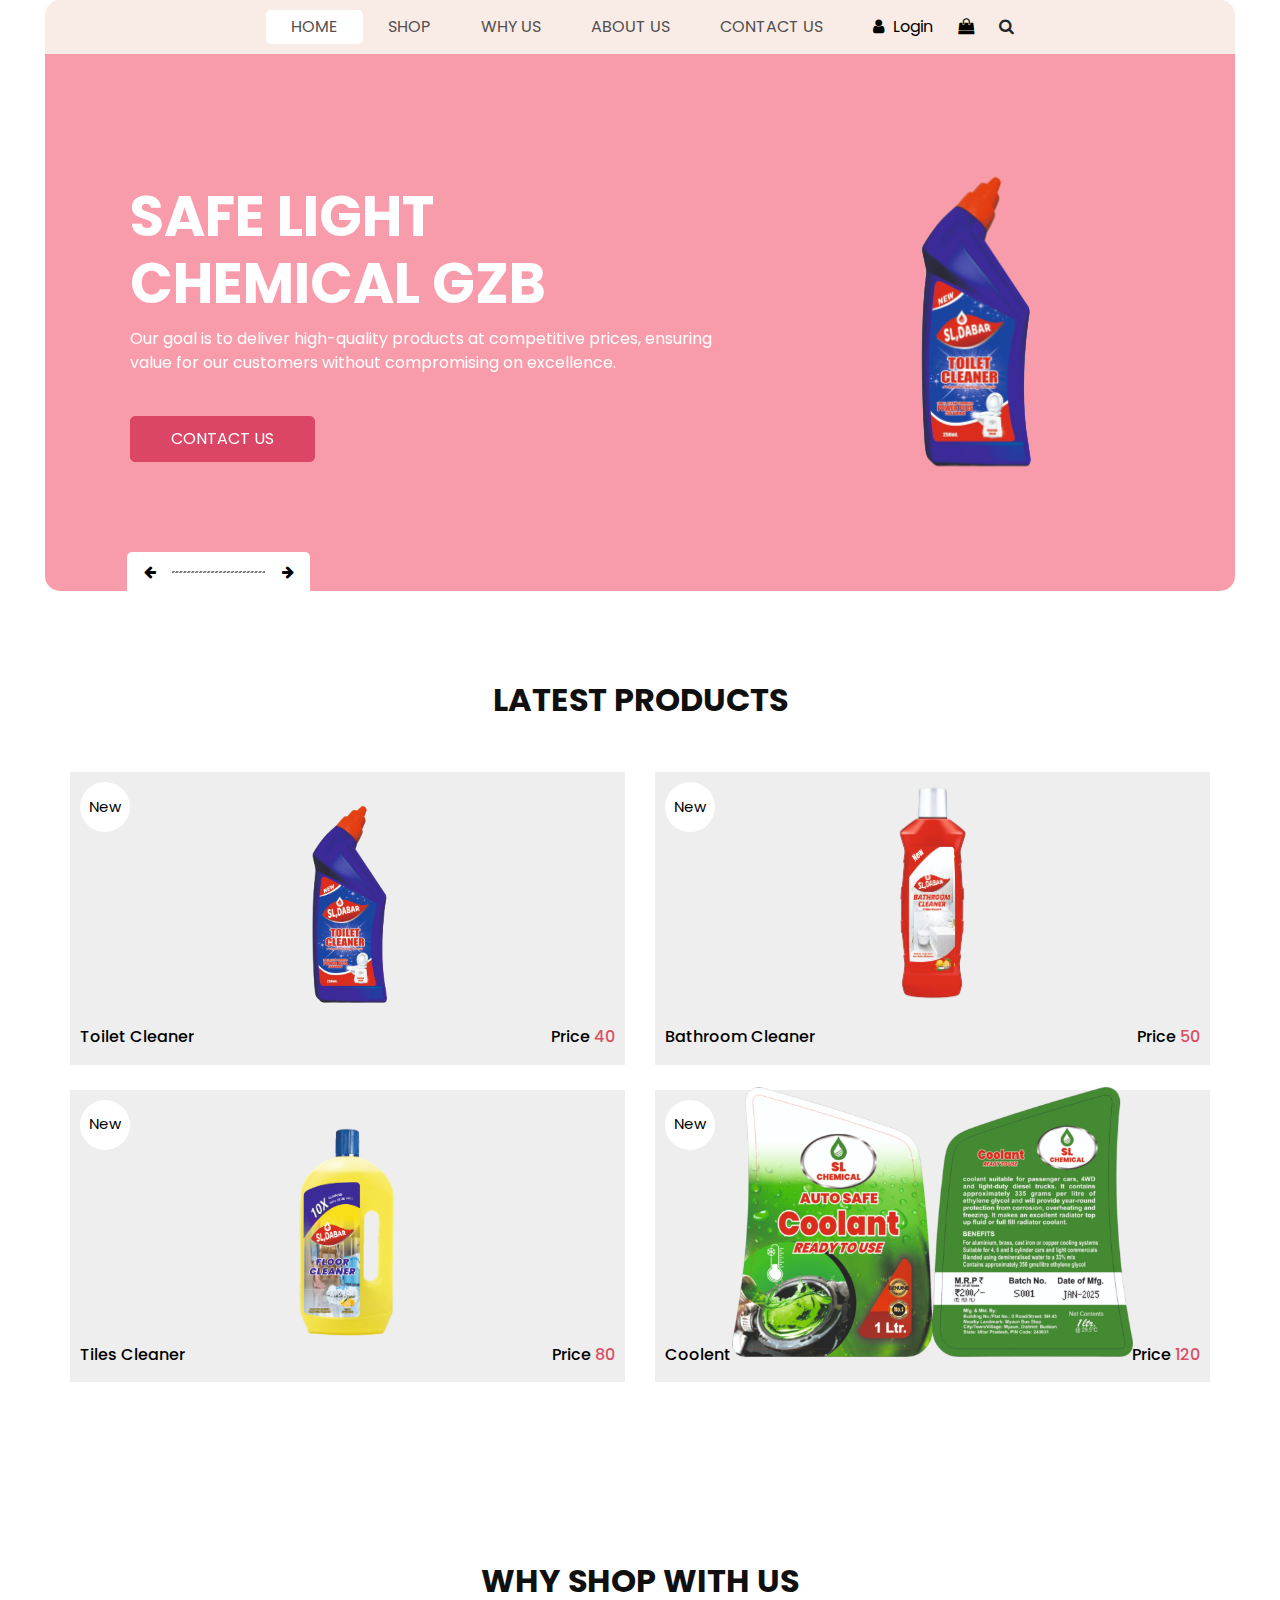
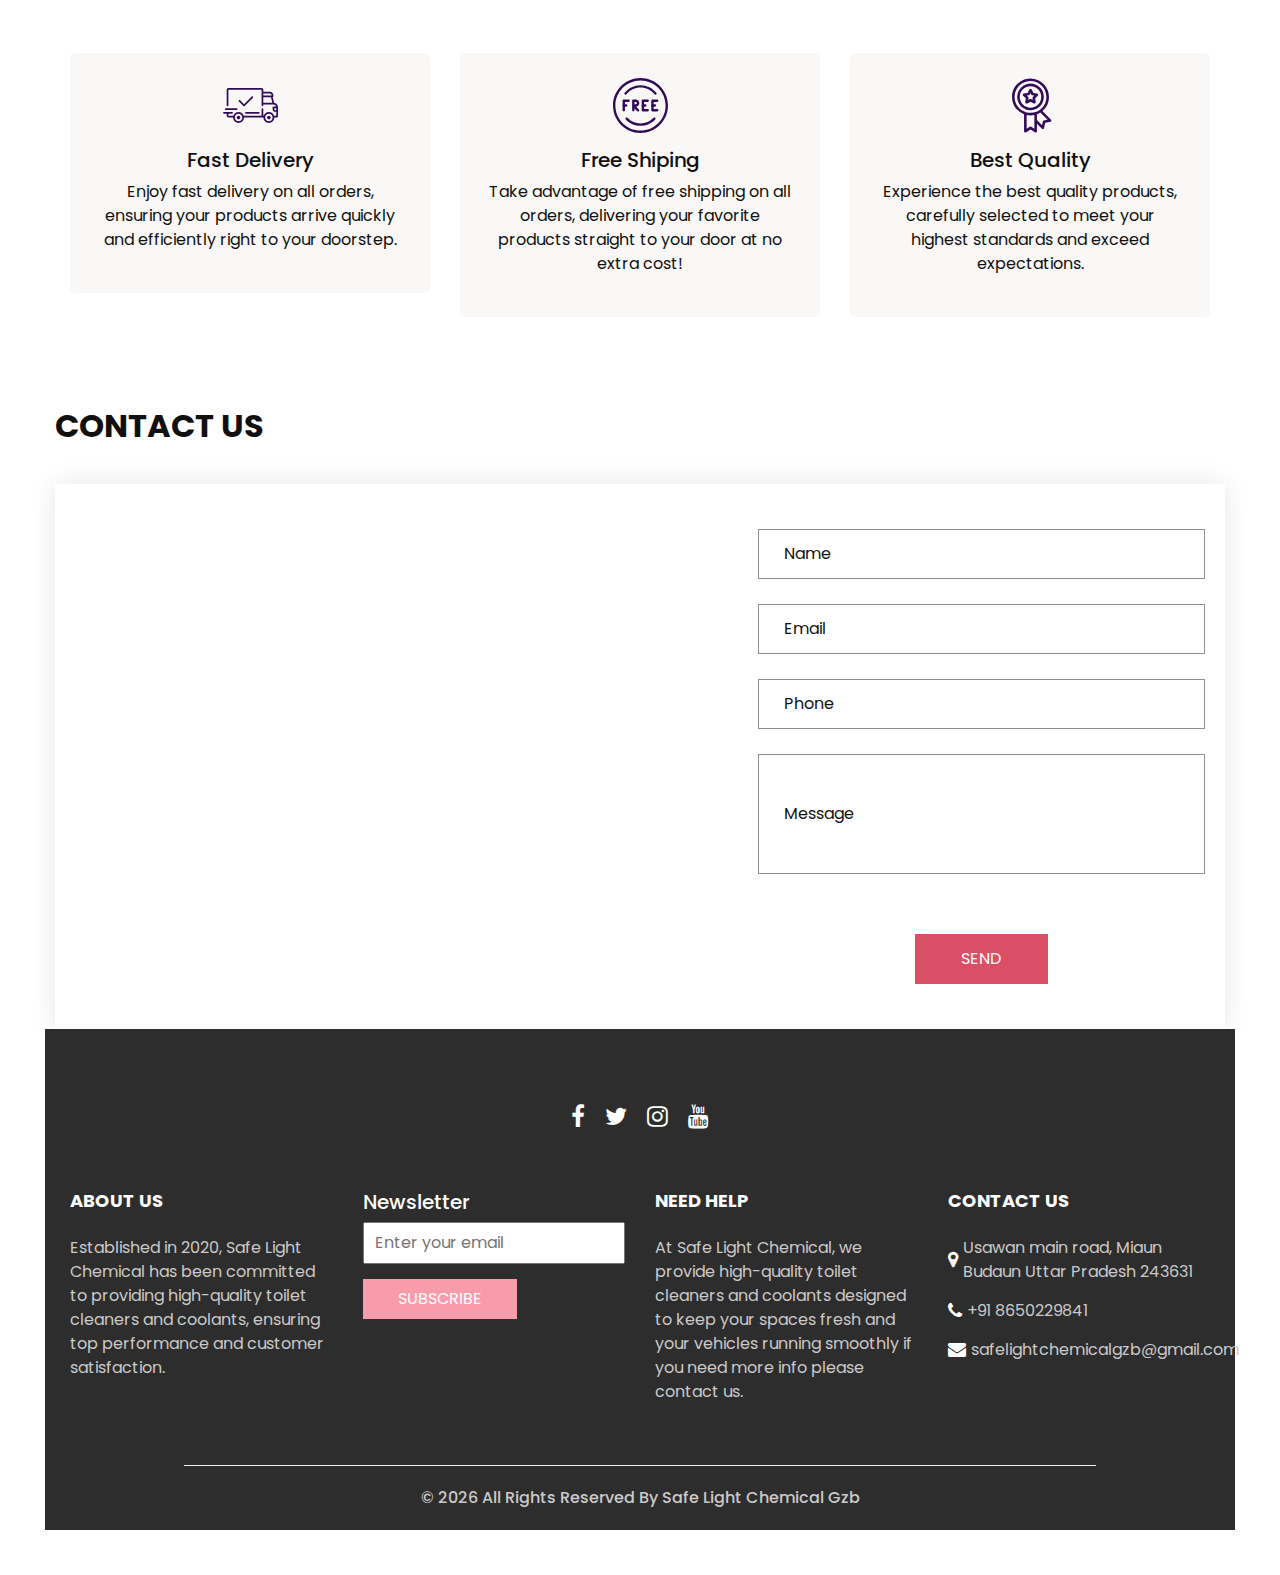
==== index.html @ 3b70f0a9 "Adding New Files" ====
<!DOCTYPE html>
<html>

<head>
  <!-- Basic -->
  <meta charset="utf-8" />
  <meta http-equiv="X-UA-Compatible" content="IE=edge" />
  <!-- Mobile Metas -->
  <meta name="viewport" content="width=device-width, initial-scale=1, shrink-to-fit=no" />
  <!-- Site Metas -->
  <meta name="keywords" content="" />
  <meta name="description" content="" />
  <meta name="author" content="" />
  <link rel="shortcut icon" href="images/favicon.png" type="image/x-icon">

  <title>
    SAFE LIGHT CHEMICAL GZB
  </title>

  <!-- slider stylesheet -->
  <link rel="stylesheet" type="text/css" href="https://cdnjs.cloudflare.com/ajax/libs/OwlCarousel2/2.3.4/assets/owl.carousel.min.css" />

  <!-- bootstrap core css -->
  <link rel="stylesheet" type="text/css" href="css/bootstrap.css" />

  <!-- Custom styles for this template -->
  <link href="css/style.css" rel="stylesheet" />
  <!-- responsive style -->
  <link href="css/responsive.css" rel="stylesheet" />
</head>

<body>
  <div class="hero_area">
    <!-- header section strats -->
    <header class="header_section">
      <nav class="navbar navbar-expand-lg custom_nav-container ">
        <button class="navbar-toggler" type="button" data-toggle="collapse" data-target="#navbarSupportedContent" aria-controls="navbarSupportedContent" aria-expanded="false" aria-label="Toggle navigation">
          <span class=""></span>
        </button>

        <div class="collapse navbar-collapse" id="navbarSupportedContent">
          <ul class="navbar-nav  ">
            <li class="nav-item active">
              <a class="nav-link" href="index.html">Home <span class="sr-only">(current)</span></a>
            </li>
            <li class="nav-item">
              <a class="nav-link" href="shop.html">
                Shop
              </a>
            </li>
            <li class="nav-item">
              <a class="nav-link" href="why.html">
                Why Us
              </a>
            </li>
			 <li class="nav-item">
              <a class="nav-link" href="testimonial.html">
                About Us
              </a>
            </li>
            <li class="nav-item">
              <a class="nav-link" href="contact.html">
			  Contact Us
			  </a>
            </li>
          </ul>
          <div class="user_option">
            <a href="">
              <i class="fa fa-user" aria-hidden="true"></i>
              <span>
                Login
              </span>
            </a>
            <a href="">
              <i class="fa fa-shopping-bag" aria-hidden="true"></i>
            </a>
            <form class="form-inline ">
              <button class="btn nav_search-btn" type="submit">
                <i class="fa fa-search" aria-hidden="true"></i>
              </button>
            </form>
          </div>
        </div>
      </nav>
    </header>
    <!-- end header section -->
    <!-- slider section -->

    <section class="slider_section">
      <div class="slider_container">
        <div id="carouselExampleIndicators" class="carousel slide" data-ride="carousel">
          <div class="carousel-inner">
            <div class="carousel-item active">
              <div class="container-fluid">
                <div class="row">
                  <div class="col-md-7">
                    <div class="detail-box">
                      <h1>
                       SAFE LIGHT CHEMICAL GZB
                      </h1>
                      <p>
                        Our goal is to deliver high-quality products at competitive prices, ensuring value for our customers without compromising on excellence.
                      </p>
                      <a href="">
                        Contact Us
                      </a>
                    </div>
                  </div>
                  <div class="col-md-5 ">
                    <div class="img-box">
                      <img src="images/p1.png" alt="" />
                    </div>
                  </div>
                </div>
              </div>
            </div>
            <div class="carousel-item ">
              <div class="container-fluid">
                <div class="row">
                  <div class="col-md-7">
                    <div class="detail-box">
                      <h1>
                       SAFE LIGHT CHEMICAL GZB
                      </h1>
                      <p>
                        Our goal is to deliver high-quality products at competitive prices, ensuring value for our customers without compromising on excellence.
                      </p>
                      <a href="">
                        Contact Us
                      </a>
                    </div>
                  </div>
                  <div class="col-md-5 ">
                    <div class="img-box">
                      <img src="images/p2.png" alt="" />
                    </div>
                  </div>
                </div>
              </div>
            </div>
            <div class="carousel-item ">
              <div class="container-fluid">
                <div class="row">
                  <div class="col-md-7">
                    <div class="detail-box">
                      <h1>
                        SAFE LIGHT CHEMICAL GZB
                      </h1>
                      <p>
                       Our goal is to deliver high-quality products at competitive prices, ensuring value for our customers without compromising on excellence.
                      </p>
                      <a href="">
                        Contact Us
                      </a>
                    </div>
                  </div>
                  <div class="col-md-5 ">
                    <div class="img-box">
                      <img src="images/p3.png" alt="" />
                    </div>
                  </div>
                </div>
              </div>
            </div>
          </div>
          <div class="carousel_btn-box">
            <a class="carousel-control-prev" href="#carouselExampleIndicators" role="button" data-slide="prev">
              <i class="fa fa-arrow-left" aria-hidden="true"></i>
              <span class="sr-only">Previous</span>
            </a>
            <img src="images/line.png" alt="" />
            <a class="carousel-control-next" href="#carouselExampleIndicators" role="button" data-slide="next">
              <i class="fa fa-arrow-right" aria-hidden="true"></i>
              <span class="sr-only">Next</span>
            </a>
          </div>
        </div>
      </div>
    </section>

    <!-- end slider section -->
  </div>
  <!-- end hero area -->

  <!-- shop section -->

  <section class="shop_section layout_padding">
    <div class="container">
      <div class="heading_container heading_center">
        <h2>
          Latest Products
        </h2>
      </div>
      <div class="row">
        <div class="col-sm-6 col-md-4 col-lg-6">
          <div class="box">
            <a href="">
              <div class="img-box">
                <img src="images/p1.png" alt="">
              </div>
              <div class="detail-box">
                <h6>
                  Toilet Cleaner
                </h6>
                <h6>
                  Price
                  <span>
                    40
                  </span>
                </h6>
              </div>
              <div class="new">
                <span>
                  New
                </span>
              </div>
            </a>
          </div>
        </div>
        <div class="col-sm-6 col-md-4 col-lg-6">
          <div class="box">
            <a href="">
              <div class="img-box">
                <img src="images/p2.png" alt="">
              </div>
              <div class="detail-box">
                <h6>
                  Bathroom Cleaner
                </h6>
                <h6>
                  Price
                  <span>
                    50
                  </span>
                </h6>
              </div>
              <div class="new">
                <span>
                  New
                </span>
              </div>
            </a>
          </div>
        </div>
        <div class="col-sm-6 col-md-4 col-lg-6">
          <div class="box">
            <a href="">
              <div class="img-box">
                <img src="images/p3.png" alt="">
              </div>
              <div class="detail-box">
                <h6>
                  Tiles Cleaner
                </h6>
                <h6>
                  Price
                  <span>
                    80
                  </span>
                </h6>
              </div>
              <div class="new">
                <span>
                  New
                </span>
              </div>
            </a>
          </div>
        </div>
        <div class="col-sm-6 col-md-4 col-lg-6">
          <div class="box">
            <a href="">
              <div class="img-box">
                <img src="images/p4.png" alt="">
              </div>
              <div class="detail-box">
                <h6>
                  Coolent
                </h6>
                <h6>
                  Price
                  <span>
                    120
                  </span>
                </h6>
              </div>
              <div class="new">
                <span>
                  New
                </span>
              </div>
            </a>
          </div>
        </div>
    </div>
  </section>

  <!-- end shop section -->

  <!-- why section -->

  <section class="why_section layout_padding">
    <div class="container">
      <div class="heading_container heading_center">
        <h2>
          Why Shop With Us
        </h2>
      </div>
      <div class="row">
        <div class="col-md-4">
          <div class="box ">
            <div class="img-box">
              <svg version="1.1" id="Layer_1" xmlns="http://www.w3.org/2000/svg" xmlns:xlink="http://www.w3.org/1999/xlink" x="0px" y="0px" viewBox="0 0 512 512" style="enable-background:new 0 0 512 512;" xml:space="preserve">
                <g>
                  <g>
                    <path d="M476.158,231.363l-13.259-53.035c3.625-0.77,6.345-3.986,6.345-7.839v-8.551c0-18.566-15.105-33.67-33.67-33.67h-60.392
                 V110.63c0-9.136-7.432-16.568-16.568-16.568H50.772c-9.136,0-16.568,7.432-16.568,16.568V256c0,4.427,3.589,8.017,8.017,8.017
                 c4.427,0,8.017-3.589,8.017-8.017V110.63c0-0.295,0.239-0.534,0.534-0.534h307.841c0.295,0,0.534,0.239,0.534,0.534v145.372
                 c0,4.427,3.589,8.017,8.017,8.017c4.427,0,8.017-3.589,8.017-8.017v-9.088h94.569c0.008,0,0.014,0.002,0.021,0.002
                 c0.008,0,0.015-0.001,0.022-0.001c11.637,0.008,21.518,7.646,24.912,18.171h-24.928c-4.427,0-8.017,3.589-8.017,8.017v17.102
                 c0,13.851,11.268,25.119,25.119,25.119h9.086v35.273h-20.962c-6.886-19.883-25.787-34.205-47.982-34.205
                 s-41.097,14.322-47.982,34.205h-3.86v-60.393c0-4.427-3.589-8.017-8.017-8.017c-4.427,0-8.017,3.589-8.017,8.017v60.391H192.817
                 c-6.886-19.883-25.787-34.205-47.982-34.205s-41.097,14.322-47.982,34.205H50.772c-0.295,0-0.534-0.239-0.534-0.534v-17.637
                 h34.739c4.427,0,8.017-3.589,8.017-8.017s-3.589-8.017-8.017-8.017H8.017c-4.427,0-8.017,3.589-8.017,8.017
                 s3.589,8.017,8.017,8.017h26.188v17.637c0,9.136,7.432,16.568,16.568,16.568h43.304c-0.002,0.178-0.014,0.355-0.014,0.534
                 c0,27.996,22.777,50.772,50.772,50.772s50.772-22.776,50.772-50.772c0-0.18-0.012-0.356-0.014-0.534h180.67
                 c-0.002,0.178-0.014,0.355-0.014,0.534c0,27.996,22.777,50.772,50.772,50.772c27.995,0,50.772-22.776,50.772-50.772
                 c0-0.18-0.012-0.356-0.014-0.534h26.203c4.427,0,8.017-3.589,8.017-8.017v-85.511C512,251.989,496.423,234.448,476.158,231.363z
                  M375.182,144.301h60.392c9.725,0,17.637,7.912,17.637,17.637v0.534h-78.029V144.301z M375.182,230.881v-52.376h71.235
                 l13.094,52.376H375.182z M144.835,401.904c-19.155,0-34.739-15.583-34.739-34.739s15.584-34.739,34.739-34.739
                 c19.155,0,34.739,15.583,34.739,34.739S163.99,401.904,144.835,401.904z M427.023,401.904c-19.155,0-34.739-15.583-34.739-34.739
                 s15.584-34.739,34.739-34.739c19.155,0,34.739,15.583,34.739,34.739S446.178,401.904,427.023,401.904z M495.967,299.29h-9.086
                 c-5.01,0-9.086-4.076-9.086-9.086v-9.086h18.171V299.29z" />
                  </g>
                </g>
                <g>
                  <g>
                    <path d="M144.835,350.597c-9.136,0-16.568,7.432-16.568,16.568c0,9.136,7.432,16.568,16.568,16.568
                 c9.136,0,16.568-7.432,16.568-16.568C161.403,358.029,153.971,350.597,144.835,350.597z" />
                  </g>
                </g>
                <g>
                  <g>
                    <path d="M427.023,350.597c-9.136,0-16.568,7.432-16.568,16.568c0,9.136,7.432,16.568,16.568,16.568
                 c9.136,0,16.568-7.432,16.568-16.568C443.591,358.029,436.159,350.597,427.023,350.597z" />
                  </g>
                </g>
                <g>
                  <g>
                    <path d="M332.96,316.393H213.244c-4.427,0-8.017,3.589-8.017,8.017s3.589,8.017,8.017,8.017H332.96
                 c4.427,0,8.017-3.589,8.017-8.017S337.388,316.393,332.96,316.393z" />
                  </g>
                </g>
                <g>
                  <g>
                    <path d="M127.733,282.188H25.119c-4.427,0-8.017,3.589-8.017,8.017s3.589,8.017,8.017,8.017h102.614
                 c4.427,0,8.017-3.589,8.017-8.017S132.16,282.188,127.733,282.188z" />
                  </g>
                </g>
                <g>
                  <g>
                    <path d="M278.771,173.37c-3.13-3.13-8.207-3.13-11.337,0.001l-71.292,71.291l-37.087-37.087c-3.131-3.131-8.207-3.131-11.337,0
                 c-3.131,3.131-3.131,8.206,0,11.337l42.756,42.756c1.565,1.566,3.617,2.348,5.668,2.348s4.104-0.782,5.668-2.348l76.96-76.96
                 C281.901,181.576,281.901,176.501,278.771,173.37z" />
                  </g>
                </g>
                <g>
                </g>
                <g>
                </g>
                <g>
                </g>
                <g>
                </g>
                <g>
                </g>
                <g>
                </g>
                <g>
                </g>
                <g>
                </g>
                <g>
                </g>
                <g>
                </g>
                <g>
                </g>
                <g>
                </g>
                <g>
                </g>
                <g>
                </g>
                <g>
                </g>
              </svg>
            </div>
            <div class="detail-box">
              <h5>
                Fast Delivery
              </h5>
              <p>
                Enjoy fast delivery on all orders, ensuring your products arrive quickly and efficiently right to your doorstep.
              </p>
            </div>
          </div>
        </div>
        <div class="col-md-4">
          <div class="box ">
            <div class="img-box">
              <svg version="1.1" id="Capa_1" xmlns="http://www.w3.org/2000/svg" xmlns:xlink="http://www.w3.org/1999/xlink" x="0px" y="0px" viewBox="0 0 490.667 490.667" style="enable-background:new 0 0 490.667 490.667;" xml:space="preserve">
                <g>
                  <g>
                    <path d="M138.667,192H96c-5.888,0-10.667,4.779-10.667,10.667V288c0,5.888,4.779,10.667,10.667,10.667s10.667-4.779,10.667-10.667
                 v-74.667h32c5.888,0,10.667-4.779,10.667-10.667S144.555,192,138.667,192z" />
                  </g>
                </g>
                <g>
                  <g>
                    <path d="M117.333,234.667H96c-5.888,0-10.667,4.779-10.667,10.667S90.112,256,96,256h21.333c5.888,0,10.667-4.779,10.667-10.667
                 S123.221,234.667,117.333,234.667z" />
                  </g>
                </g>
                <g>
                  <g>
                    <path d="M245.333,0C110.059,0,0,110.059,0,245.333s110.059,245.333,245.333,245.333s245.333-110.059,245.333-245.333
                 S380.608,0,245.333,0z M245.333,469.333c-123.52,0-224-100.48-224-224s100.48-224,224-224s224,100.48,224,224
                 S368.853,469.333,245.333,469.333z" />
                  </g>
                </g>
                <g>
                  <g>
                    <path d="M386.752,131.989C352.085,88.789,300.544,64,245.333,64s-106.752,24.789-141.419,67.989
                 c-3.691,4.587-2.965,11.307,1.643,14.997c4.587,3.691,11.307,2.965,14.976-1.643c30.613-38.144,76.096-60.011,124.8-60.011
                 s94.187,21.867,124.779,60.011c2.112,2.624,5.205,3.989,8.32,3.989c2.368,0,4.715-0.768,6.677-2.347
                 C389.717,143.296,390.443,136.576,386.752,131.989z" />
                  </g>
                </g>
                <g>
                  <g>
                    <path d="M376.405,354.923c-4.224-4.032-11.008-3.861-15.061,0.405c-30.613,32.235-71.808,50.005-116.011,50.005
                 s-85.397-17.771-115.989-50.005c-4.032-4.309-10.816-4.437-15.061-0.405c-4.309,4.053-4.459,10.816-0.405,15.083
                 c34.667,36.544,81.344,56.661,131.456,56.661s96.789-20.117,131.477-56.661C380.864,365.739,380.693,358.976,376.405,354.923z" />
                  </g>
                </g>
                <g>
                  <g>
                    <path d="M206.805,255.723c15.701-2.027,27.861-15.488,27.861-31.723c0-17.643-14.357-32-32-32h-21.333
                 c-5.888,0-10.667,4.779-10.667,10.667v42.581c0,0.043,0,0.107,0,0.149V288c0,5.888,4.779,10.667,10.667,10.667
                 S192,293.888,192,288v-16.917l24.448,24.469c2.091,2.069,4.821,3.115,7.552,3.115c2.731,0,5.461-1.045,7.531-3.136
                 c4.16-4.16,4.16-10.923,0-15.083L206.805,255.723z M192,234.667v-21.333h10.667c5.867,0,10.667,4.779,10.667,10.667
                 s-4.8,10.667-10.667,10.667H192z" />
                  </g>
                </g>
                <g>
                  <g>
                    <path d="M309.333,277.333h-32v-64h32c5.888,0,10.667-4.779,10.667-10.667S315.221,192,309.333,192h-42.667
                 c-5.888,0-10.667,4.779-10.667,10.667V288c0,5.888,4.779,10.667,10.667,10.667h42.667c5.888,0,10.667-4.779,10.667-10.667
                 S315.221,277.333,309.333,277.333z" />
                  </g>
                </g>
                <g>
                  <g>
                    <path d="M288,234.667h-21.333c-5.888,0-10.667,4.779-10.667,10.667S260.779,256,266.667,256H288
                 c5.888,0,10.667-4.779,10.667-10.667S293.888,234.667,288,234.667z" />
                  </g>
                </g>
                <g>
                  <g>
                    <path d="M394.667,277.333h-32v-64h32c5.888,0,10.667-4.779,10.667-10.667S400.555,192,394.667,192H352
                 c-5.888,0-10.667,4.779-10.667,10.667V288c0,5.888,4.779,10.667,10.667,10.667h42.667c5.888,0,10.667-4.779,10.667-10.667
                 S400.555,277.333,394.667,277.333z" />
                  </g>
                </g>
                <g>
                  <g>
                    <path d="M373.333,234.667H352c-5.888,0-10.667,4.779-10.667,10.667S346.112,256,352,256h21.333
                 c5.888,0,10.667-4.779,10.667-10.667S379.221,234.667,373.333,234.667z" />
                  </g>
                </g>
                <g>
                </g>
                <g>
                </g>
                <g>
                </g>
                <g>
                </g>
                <g>
                </g>
                <g>
                </g>
                <g>
                </g>
                <g>
                </g>
                <g>
                </g>
                <g>
                </g>
                <g>
                </g>
                <g>
                </g>
                <g>
                </g>
                <g>
                </g>
                <g>
                </g>
              </svg>
            </div>
            <div class="detail-box">
              <h5>
                Free Shiping
              </h5>
              <p>
                Take advantage of free shipping on all orders, delivering your favorite products straight to your door at no extra cost!
              </p>
            </div>
          </div>
        </div>
        <div class="col-md-4">
          <div class="box ">
            <div class="img-box">
              <svg id="_30_Premium" height="512" viewBox="0 0 512 512" width="512" xmlns="http://www.w3.org/2000/svg" data-name="30_Premium">
                <g id="filled">
                  <path d="m252.92 300h3.08a124.245 124.245 0 1 0 -4.49-.09c.075.009.15.023.226.03.394.039.789.06 1.184.06zm-96.92-124a100 100 0 1 1 100 100 100.113 100.113 0 0 1 -100-100z" />
                  <path d="m447.445 387.635-80.4-80.4a171.682 171.682 0 0 0 60.955-131.235c0-94.841-77.159-172-172-172s-172 77.159-172 172c0 73.747 46.657 136.794 112 161.2v158.8c-.3 9.289 11.094 15.384 18.656 9.984l41.344-27.562 41.344 27.562c7.574 5.4 18.949-.7 18.656-9.984v-70.109l46.6 46.594c6.395 6.789 18.712 3.025 20.253-6.132l9.74-48.724 48.725-9.742c9.163-1.531 12.904-13.893 6.127-20.252zm-339.445-211.635c0-81.607 66.393-148 148-148s148 66.393 148 148-66.393 148-148 148-148-66.393-148-148zm154.656 278.016a12 12 0 0 0 -13.312 0l-29.344 19.562v-129.378a172.338 172.338 0 0 0 72 0v129.38zm117.381-58.353a12 12 0 0 0 -9.415 9.415l-6.913 34.58-47.709-47.709v-54.749a171.469 171.469 0 0 0 31.467-15.6l67.151 67.152z" />
                  <path d="m287.62 236.985c8.349 4.694 19.251-3.212 17.367-12.618l-5.841-35.145 25.384-25c7.049-6.5 2.89-19.3-6.634-20.415l-35.23-5.306-15.933-31.867c-4.009-8.713-17.457-8.711-21.466 0l-15.933 31.866-35.23 5.306c-9.526 1.119-13.681 13.911-6.634 20.415l25.384 25-5.841 35.145c-1.879 9.406 9 17.31 17.367 12.618l31.62-16.414zm-53-32.359 2.928-17.615a12 12 0 0 0 -3.417-10.516l-12.721-12.531 17.658-2.66a12 12 0 0 0 8.947-6.5l7.985-15.971 7.985 15.972a12 12 0 0 0 8.947 6.5l17.658 2.66-12.723 12.535a12 12 0 0 0 -3.417 10.516l2.928 17.615-15.849-8.231a12 12 0 0 0 -11.058 0z" />
                </g>
              </svg>
            </div>
            <div class="detail-box">
              <h5>
                Best Quality
              </h5>
              <p>
                Experience the best quality products, carefully selected to meet your highest standards and exceed expectations.
              </p>
            </div>
          </div>
        </div>
      </div>
    </div>
  </section>

  <!-- end why section -->

  <!-- contact section -->

  <section class="contact_section ">
    <div class="container px-0">
      <div class="heading_container ">
        <h2 class="">
          Contact Us
        </h2>
      </div>
    </div>
    <div class="container container-bg">
      <div class="row">
        <div class="col-lg-7 col-md-6 px-0">
          <div class="map_container">
            <div class="map-responsive">
              <iframe src="https://www.google.com/maps/embed?pb=!1m18!1m12!1m3!1d3526.6370993141018!2d79.28060747547364!3d27.882416076082666!2m3!1f0!2f0!3f0!3m2!1i1024!2i768!4f13.1!3m3!1m2!1s0x39755d002f288a87%3A0xac859005f3852095!2sSafe%20light%20chemical%20GZB!5e0!3m2!1sen!2sin!4v1737987076404!5m2!1sen!2sin" width="600" height="450" style="border:0;" allowfullscreen="" loading="lazy" referrerpolicy="no-referrer-when-downgrade"></iframe>
            </div>
          </div>
        </div>
        <div class="col-md-6 col-lg-5 px-0">
          <form action="#">
            <div>
              <input type="text" placeholder="Name" />
            </div>
            <div>
              <input type="email" placeholder="Email" />
            </div>
            <div>
              <input type="text" placeholder="Phone" />
            </div>
            <div>
              <input type="text" class="message-box" placeholder="Message" />
            </div>
            <div class="d-flex ">
              <button>
                SEND
              </button>
            </div>
          </form>
        </div>
      </div>
    </div>
  </section>

  <!-- end contact section -->

  <!-- info section -->

  <section class="info_section  layout_padding2-top">
    <div class="social_container">
      <div class="social_box">
        <a href="">
          <i class="fa fa-facebook" aria-hidden="true"></i>
        </a>
        <a href="">
          <i class="fa fa-twitter" aria-hidden="true"></i>
        </a>
        <a href="">
          <i class="fa fa-instagram" aria-hidden="true"></i>
        </a>
        <a href="">
          <i class="fa fa-youtube" aria-hidden="true"></i>
        </a>
      </div>
    </div>
    <div class="info_container ">
      <div class="container">
        <div class="row">
          <div class="col-md-6 col-lg-3">
            <h6>
              ABOUT US
            </h6>
            <p>
            Established in 2020, Safe Light Chemical has been committed to providing high-quality toilet cleaners and coolants, ensuring top performance and customer satisfaction.
            </p>
          </div>
          <div class="col-md-6 col-lg-3">
            <div class="info_form ">
              <h5>
                Newsletter
              </h5>
              <form action="#">
                <input type="email" placeholder="Enter your email">
                <button>
                  Subscribe
                </button>
              </form>
            </div>
          </div>
          <div class="col-md-6 col-lg-3">
            <h6>
              NEED HELP
            </h6>
            <p>
              At Safe Light Chemical, we provide high-quality toilet cleaners and coolants designed to keep your spaces fresh and your vehicles running smoothly if you need more info please contact us.
            </p>
          </div>
          <div class="col-md-6 col-lg-3">
            <h6>
              CONTACT US
            </h6>
            <div class="info_link-box">
              <a href="">
                <i class="fa fa-map-marker" aria-hidden="true"></i>
                <span> Usawan main road, Miaun Budaun Uttar Pradesh 243631  </span>
              </a>
              <a href="">
                <i class="fa fa-phone" aria-hidden="true"></i>
                <span>+91 8650229841</span>
              </a>
              <a href="">
                <i class="fa fa-envelope" aria-hidden="true"></i>
                <span> safelightchemicalgzb@gmail.com</span>
              </a>
            </div>
          </div>
        </div>
      </div>
    </div>
    <!-- footer section -->
    <footer class=" footer_section">
      <div class="container">
        <p>
          &copy; <span id="displayYear"></span> All Rights Reserved By
          <a href="">Safe Light Chemical Gzb</a>
        </p>
      </div>
    </footer>
    <!-- footer section -->

  </section>

  <!-- end info section -->


  <script src="js/jquery-3.4.1.min.js"></script>
  <script src="js/bootstrap.js"></script>
  <script src="https://cdnjs.cloudflare.com/ajax/libs/OwlCarousel2/2.3.4/owl.carousel.min.js">
  </script>
  <script src="js/custom.js"></script>

</body>

</html>
---- css/style.css ----
@import url("https://fonts.googleapis.com/css2?family=Poppins:wght@300;400;500;600;700&display=swap");
@import url("font-awesome.min.css");
body {
  font-family: "poppins", sans-serif;
  color: #101010;
  background-color: #ffffff;
}

.layout_padding {
  padding-top: 90px;
  padding-bottom: 90px;
}

.layout_padding2 {
  padding-top: 45px;
  padding-bottom: 45px;
}

.layout_padding2-top {
  padding-top: 45px;
}

.layout_padding2-bottom {
  padding-bottom: 45px;
}

.layout_padding-top {
  padding-top: 90px;
}

.layout_padding-bottom {
  padding-bottom: 90px;
}

.heading_container {
  display: -webkit-box;
  display: -ms-flexbox;
  display: flex;
  -webkit-box-orient: vertical;
  -webkit-box-direction: normal;
      -ms-flex-direction: column;
          flex-direction: column;
}

.heading_container h2 {
  text-transform: uppercase;
  font-weight: bold;
}

.heading_container h2 span {
  color: #f89cab;
}

.heading_container.heading_center {
  -webkit-box-align: center;
      -ms-flex-align: center;
          align-items: center;
  text-align: center;
}

/*header section*/
.hero_area {
  padding: 0 45px;
}

.hero_area.sub_pages {
  height: auto;
}

#navbarSupportedContent {
  width: 100%;
  background-color: #f9ece6;
  -webkit-box-pack: center;
      -ms-flex-pack: center;
          justify-content: center;
  padding: 10px 0;
  border-radius: 15px 15px 0 0;
}

#navbarSupportedContent.innerpage_navbar {
  background-color: white;
  border-radius: 10px;
  -webkit-box-shadow: 0 0 3px 0 rgba(0, 0, 0, 0.25);
          box-shadow: 0 0 3px 0 rgba(0, 0, 0, 0.25);
}

#navbarSupportedContent.innerpage_navbar .nav-item.active .nav-link {
  background-color: #f4f5f6;
}

#navbarSupportedContent .navbar-nav .nav-link {
  padding: 5px 25px;
  color: #514f4f;
  text-align: center;
  text-transform: uppercase;
  border-radius: 5px;
}

#navbarSupportedContent .nav-item.active .nav-link {
  background-color: #ffffff;
}

a,
a:hover,
a:focus {
  text-decoration: none;
}

a:hover,
a:focus {
  color: initial;
}

.btn,
.btn:focus {
  outline: none !important;
  -webkit-box-shadow: none;
          box-shadow: none;
}

.navbar-brand {
  margin: 15px 0;
  padding: 0;
}

.navbar-brand span {
  font-size: 28px;
  font-weight: bold;
  color: #000000;
  text-transform: uppercase;
  margin: 0;
  padding: 0;
}

.custom_nav-container .nav_search-btn {
  padding: 0;
  border: none;
}

.custom_nav-container {
  z-index: 99999;
  padding: 0;
  -webkit-box-orient: vertical;
  -webkit-box-direction: normal;
      -ms-flex-direction: column;
          flex-direction: column;
  -webkit-box-align: center;
      -ms-flex-align: center;
          align-items: center;
}

.custom_nav-container .navbar-toggler {
  outline: none;
}

.custom_nav-container .navbar-toggler {
  outline: none;
}

.custom_nav-container .navbar-toggler {
  padding: 0;
  width: 37px;
  height: 42px;
  -webkit-transition: all .3s;
  transition: all .3s;
}

.custom_nav-container .navbar-toggler span {
  display: block;
  width: 35px;
  height: 4px;
  background-color: #000000;
  margin: 7px 0;
  -webkit-transition: all 0.3s;
  transition: all 0.3s;
  position: relative;
  border-radius: 5px;
  -webkit-transition: all .3s;
  transition: all .3s;
}

.custom_nav-container .navbar-toggler span::before, .custom_nav-container .navbar-toggler span::after {
  content: "";
  position: absolute;
  left: 0;
  height: 100%;
  width: 100%;
  background-color: #000000;
  top: -10px;
  border-radius: 5px;
  -webkit-transition: all .3s;
  transition: all .3s;
}

.custom_nav-container .navbar-toggler span::after {
  top: 10px;
}

.custom_nav-container .navbar-toggler[aria-expanded="true"] {
  -webkit-transform: rotate(360deg);
          transform: rotate(360deg);
}

.custom_nav-container .navbar-toggler[aria-expanded="true"] span {
  -webkit-transform: rotate(45deg);
          transform: rotate(45deg);
}

.custom_nav-container .navbar-toggler[aria-expanded="true"] span::before, .custom_nav-container .navbar-toggler[aria-expanded="true"] span::after {
  -webkit-transform: rotate(90deg);
          transform: rotate(90deg);
  top: 0;
}

.user_option {
  display: -webkit-box;
  display: -ms-flexbox;
  display: flex;
  -webkit-box-align: center;
      -ms-flex-align: center;
          align-items: center;
  margin-left: 25px;
}

.user_option a {
  margin-right: 25px;
  color: #000000;
}

.user_option a span {
  margin-left: 5px;
}

/*end header section*/
.slider_section .slider_container {
  color: #fefefe;
  background-color: #000000;
  background-color: #f89cab;
  padding: 25px;
  border-radius: 0 0 15px 15px;
}

.slider_section .row {
  -webkit-box-align: center;
      -ms-flex-align: center;
          align-items: center;
}

.slider_section .img-box {
  display: -webkit-box;
  display: -ms-flexbox;
  display: flex;
  -webkit-box-pack: center;
      -ms-flex-pack: center;
          justify-content: center;
  padding: 45px;
}

.slider_section .img-box img {
  width: 300px;
}

.slider_section .detail-box {
  padding-left: 45px;
  margin: 45px 0;
}

.slider_section .detail-box h1 {
  font-weight: bold;
  font-size: 3.5rem;
  margin-bottom: 10px;
}

.slider_section .detail-box a {
  display: inline-block;
  padding: 10px 40px;
  background-color: #db4566;
  color: #ffffff;
  border: 1px solid #db4566;
  border-radius: 5px;
  -webkit-transition: all .3s;
  transition: all .3s;
  margin-top: 25px;
  text-transform: uppercase;
}

.slider_section .detail-box a:hover {
  background-color: transparent;
  color: #db4566;
}

.slider_section .carousel_btn-box {
  display: -webkit-box;
  display: -ms-flexbox;
  display: flex;
  background-color: #ffffff;
  -webkit-box-align: center;
      -ms-flex-align: center;
          align-items: center;
  position: absolute;
  bottom: -25px;
  left: 5%;
  padding: 7px 10px;
  border-radius: 5px 5px 0 0;
}

.slider_section .carousel_btn-box img {
  margin: 0 10px;
}

.slider_section .carousel_btn-box .carousel-control-prev,
.slider_section .carousel_btn-box .carousel-control-next {
  position: unset;
  height: 25px;
  width: 25px;
  background-repeat: no-repeat;
  opacity: 1;
  background-position: center;
  color: #000000;
  font-size: 14px;
}

.shop_section .heading_container {
  margin-bottom: 20px;
}

.shop_section .box {
  background-color: #eeeeee;
  position: relative;
  padding: 10px;
  margin-top: 25px;
}

.shop_section .box a {
  color: #000000;
}

.shop_section .box .img-box {
  display: -webkit-box;
  display: -ms-flexbox;
  display: flex;
  -webkit-box-pack: center;
      -ms-flex-pack: center;
          justify-content: center;
  -webkit-box-align: center;
      -ms-flex-align: center;
          align-items: center;
  padding: 15px 30px;
  height: 245px;
}

.shop_section .box .img-box img {
  max-width: 100%;
  max-height: 270px;
}

.shop_section .box .detail-box {
  display: -webkit-box;
  display: -ms-flexbox;
  display: flex;
  -webkit-box-pack: justify;
      -ms-flex-pack: justify;
          justify-content: space-between;
}

.shop_section .box .detail-box h6 span {
  color: #db4f66;
}

.shop_section .box .new {
  width: 50px;
  height: 50px;
  position: absolute;
  top: 10px;
  left: 10px;
  background-color: #ffffff;
  display: -webkit-box;
  display: -ms-flexbox;
  display: flex;
  -webkit-box-pack: center;
      -ms-flex-pack: center;
          justify-content: center;
  -webkit-box-align: center;
      -ms-flex-align: center;
          align-items: center;
  border-radius: 100%;
  font-size: 15px;
}

.shop_section .btn-box {
  display: -webkit-box;
  display: -ms-flexbox;
  display: flex;
  -webkit-box-pack: center;
      -ms-flex-pack: center;
          justify-content: center;
  margin-top: 45px;
}

.shop_section .btn-box a {
  display: inline-block;
  padding: 10px 40px;
  background-color: #f16179;
  color: #ffffff;
  border: 1px solid #f16179;
  border-radius: 5px;
  -webkit-transition: all .3s;
  transition: all .3s;
}

.shop_section .btn-box a:hover {
  background-color: transparent;
  color: #f16179;
}

.saving_section {
  padding-left: 45px;
  padding-right: 45px;
}

.saving_section .box {
  padding-top: 45px;
  background-color: #7fd7eb;
  color: #ffffff;
  border-radius: 15px;
}

.saving_section .row {
  -webkit-box-align: center;
      -ms-flex-align: center;
          align-items: center;
}

.saving_section .img-box {
  padding: 15px 0 0 25px;
}

.saving_section .img-box img {
  width: 100%;
}

.saving_section .detail-box {
  padding: 0 25px;
}

.saving_section .detail-box p {
  margin-top: 5px;
}

.saving_section .detail-box .btn-box {
  display: -webkit-box;
  display: -ms-flexbox;
  display: flex;
  -ms-flex-wrap: wrap;
      flex-wrap: wrap;
  margin: 35px -5px 0;
}

.saving_section .detail-box .btn-box a {
  width: 165px;
  text-align: center;
  margin: 5px;
}

.saving_section .detail-box .btn-box .btn1 {
  display: inline-block;
  padding: 10px 0;
  background-color: #109dbd;
  color: #ffffff;
  border: 1px solid #109dbd;
  border-radius: 0;
  -webkit-transition: all .3s;
  transition: all .3s;
}

.saving_section .detail-box .btn-box .btn1:hover {
  background-color: transparent;
  color: #109dbd;
}

.saving_section .detail-box .btn-box .btn2 {
  display: inline-block;
  padding: 10px 0;
  background-color: #ffffff;
  color: #000000;
  border: 1px solid #ffffff;
  border-radius: 0;
  -webkit-transition: all .3s;
  transition: all .3s;
}

.saving_section .detail-box .btn-box .btn2:hover {
  background-color: transparent;
  color: #ffffff;
}

.why_section .box {
  text-align: center;
  margin-top: 45px;
  background-color: #f9f8f7;
  padding: 25px;
  border-radius: 5px;
}

.why_section .box .img-box {
  margin-bottom: 15px;
}

.why_section .box .img-box svg {
  width: 55px;
  height: auto;
  fill: #320b57;
}

.gift_section {
  padding-left: 45px;
  padding-right: 45px;
}

.gift_section .box {
  background-color: #6929a5;
  border-radius: 15px;
  color: #ffffff;
}

.gift_section .row {
  -webkit-box-align: center;
      -ms-flex-align: center;
          align-items: center;
}

.gift_section .img-box {
  padding: 60px 0 60px 25px;
}

.gift_section .img-box img {
  width: 100%;
}

.gift_section .detail-box {
  padding: 0 25px;
}

.gift_section .detail-box p {
  margin-top: 5px;
}

.gift_section .detail-box .btn-box {
  display: -webkit-box;
  display: -ms-flexbox;
  display: flex;
  -ms-flex-wrap: wrap;
      flex-wrap: wrap;
  margin: 35px -5px 0;
}

.gift_section .detail-box .btn-box a {
  width: 165px;
  text-align: center;
  margin: 5px;
}

.gift_section .detail-box .btn-box .btn1 {
  display: inline-block;
  padding: 10px 0;
  background-color: #ffffff;
  color: #000000;
  border: 1px solid #ffffff;
  border-radius: 0;
  -webkit-transition: all .3s;
  transition: all .3s;
}

.gift_section .detail-box .btn-box .btn1:hover {
  background-color: transparent;
  color: #ffffff;
}

.gift_section .detail-box .btn-box .btn2 {
  display: inline-block;
  padding: 10px 0;
  background-color: #9242dd;
  color: #ffffff;
  border: 1px solid #9242dd;
  border-radius: 0;
  -webkit-transition: all .3s;
  transition: all .3s;
}

.gift_section .detail-box .btn-box .btn2:hover {
  background-color: transparent;
  color: #9242dd;
}

.contact_section {
  position: relative;
}

.contact_section .container-bg {
  -webkit-box-shadow: 0 0 25px 0 rgba(0, 0, 0, 0.1);
          box-shadow: 0 0 25px 0 rgba(0, 0, 0, 0.1);
}

.contact_section .heading_container {
  margin-bottom: 30px;
}

.contact_section .row {
  -webkit-box-align: stretch;
      -ms-flex-align: stretch;
          align-items: stretch;
}

.contact_section form {
  padding-right: 35px;
  padding: 45px 20px;
}

.contact_section input {
  width: 100%;
  border: 1px solid #919191;
  height: 50px;
  margin-bottom: 25px;
  padding-left: 25px;
  background-color: transparent;
  outline: none;
  color: #101010;
}

.contact_section input::-webkit-input-placeholder {
  color: #131313;
}

.contact_section input:-ms-input-placeholder {
  color: #131313;
}

.contact_section input::-ms-input-placeholder {
  color: #131313;
}

.contact_section input::placeholder {
  color: #131313;
}

.contact_section input.message-box {
  height: 120px;
}

.contact_section button {
  display: inline-block;
  padding: 12px 45px;
  background-color: #db4f66;
  color: #ffffff;
  border: 1px solid #db4f66;
  border-radius: 0;
  -webkit-transition: all .3s;
  transition: all .3s;
  display: block;
  color: #fff;
  margin: 35px auto 0 auto;
}

.contact_section button:hover {
  background-color: transparent;
  color: #db4f66;
}

.contact_section .map_container {
  height: 100%;
  min-height: 375px;
}

.contact_section .map_container .map-responsive {
  height: 100%;
}

.client_section .heading_container {
  margin-bottom: 20px;
}

.client_section .box {
  margin: 15px 45px;
  -webkit-box-shadow: 0 0 5px 0 rgba(0, 0, 0, 0.25);
          box-shadow: 0 0 5px 0 rgba(0, 0, 0, 0.25);
  padding: 25px;
}

.client_section .box .client_info {
  display: -webkit-box;
  display: -ms-flexbox;
  display: flex;
  -webkit-box-pack: justify;
      -ms-flex-pack: justify;
          justify-content: space-between;
}

.client_section .box .client_info .client_name h5 {
  font-weight: 600;
  color: #db4f66;
}

.client_section .box .client_info .client_name h6 {
  margin-bottom: 0;
  color: #bfc0c0;
  font-weight: normal;
  font-size: 15px;
}

.client_section .box .client_info i {
  font-size: 24px;
}

.client_section .box p {
  margin-top: 15px;
}

.client_section .carousel-control-prev,
.client_section .carousel-control-next {
  width: 45px;
  height: 125px;
  background-color: #db4f66;
  opacity: 1;
  font-size: 28px;
  font-weight: bold;
  top: 50%;
  -webkit-transform: translateY(-50%);
          transform: translateY(-50%);
}

.client_section .carousel-control-prev {
  left: 0;
}

.client_section .carousel-control-next {
  right: 0;
}

/* info section */
.info_section {
  position: relative;
  background-color: #2d2d2d;
  color: #ffffff;
  margin: 0 45px 45px;
}

.info_section .social_container {
  -webkit-box-pack: center;
      -ms-flex-pack: center;
          justify-content: center;
  margin-top: 25px;
  margin-bottom: 30px;
}

.info_section .social_container .social_box {
  display: -webkit-box;
  display: -ms-flexbox;
  display: flex;
  -webkit-box-align: center;
      -ms-flex-align: center;
          align-items: center;
  -webkit-box-pack: center;
      -ms-flex-pack: center;
          justify-content: center;
}

.info_section .social_container .social_box a {
  margin: 0 10px;
  color: #ffffff;
  font-size: 24px;
}

.info_section .info_form form input {
  outline: none;
  width: 100%;
  padding: 7px 10px;
}

.info_section .info_form form button {
  padding: 8px 35px;
  outline: none;
  border: none;
  color: #ffffff;
  background: #f89cab;
  margin-top: 15px;
  text-transform: uppercase;
}

.info_section .row > div {
  margin-top: 25px;
}

.info_section a {
  text-transform: none;
}

.info_section h6 {
  font-weight: bold;
  text-transform: uppercase;
  font-size: 18px;
  margin-bottom: 25px;
}

.info_section p {
  color: #cbc9c9;
}

.info_section .info_link-box a {
  display: -webkit-box;
  display: -ms-flexbox;
  display: flex;
  -webkit-box-align: center;
      -ms-flex-align: center;
          align-items: center;
  margin: 15px 0;
}

.info_section .info_link-box a:hover {
  color: #ffffff;
}

.info_section .info_link-box a i {
  color: #ffffff;
  margin-right: 5px;
  font-size: 18px;
}

.info_section .info_link-box a span {
  color: #cbc9c9;
}

.info_section .info_link-box a:hover span {
  color: #ffffff;
}

/* end info section */
/* footer section*/
.footer_section {
  margin-top: 45px;
  font-weight: 500;
}

.footer_section p {
  padding: 20px 0;
  margin: 0 auto;
  text-align: center;
  border-top: 1.5px solid #eeeeee;
  width: 80%;
}

.footer_section a {
  color: #cbc9c9;
}

/* end footer section*/
/*# sourceMappingURL=style.css.map */
---- css/responsive.css ----
@media (max-width: 1120px) {
    .saving_section .detail-box {
        padding: 0;
    }
}

@media (max-width: 992px) {
    .user_option {
        justify-content: center;
        margin-left: 0;
        margin-top: 10px;

    }

    .custom_nav-container {
        flex-direction: row;
    }

    .custom_nav-container .navbar-nav {
        align-items: center;
    }

    #navbarSupportedContent .navbar-nav .nav-link {
        margin: 5px 0;
    }

    .slider_section .detail-box {
        padding-left: 0;
    }

    .slider_section .detail-box h1 {
        font-size: 3rem;
    }

    .slider_section .img-box {
        padding: 0;
    }

    .saving_section .row {
        flex-direction: column-reverse;
    }

    .saving_section .detail-box {

        margin-bottom: 30px;
    }

    .client_section .box {
        margin: 15px 25px;
    }

    .client_section .carousel_btn-box {
        display: flex;
        justify-content: center;
        margin-top: 45px;
    }

    .client_section .carousel-control-prev,
    .client_section .carousel-control-next {
        position: unset;
        margin: 0 2.5px;
        width: 45px;
        height: 45px;
    }
}

@media (max-width: 768px) {
    .hero_area {
        padding: 0 25px;
    }

    .slider_section .img-box {
        margin-bottom: 45px;
    }

    .saving_section,
    .gift_section {
        padding-left: 25px;
        padding-right: 25px;
    }

    .gift_section .box {
        padding: 45px 0;
    }

    .gift_section .img-box {
        padding: 0 15px;
        margin-bottom: 45px;
    }

    .info_section .row>div {
        text-align: center;
        display: flex;
        flex-direction: column;
        align-items: center;

    }

    .info_section {
        margin: 0 25px 25px;
    }


}

@media (max-width: 576px) {
    .contact_section {
        padding-left: 25px;
        padding-right: 25px;
    }
}

@media (max-width: 480px) {

    .saving_section .detail-box,
    .gift_section .detail-box {
        padding: 0 5px;
    }
}

@media (max-width: 420px) {}

@media (max-width: 376px) {}

@media (min-width: 1200px) {
    .container {
        max-width: 1170px;
    }
}
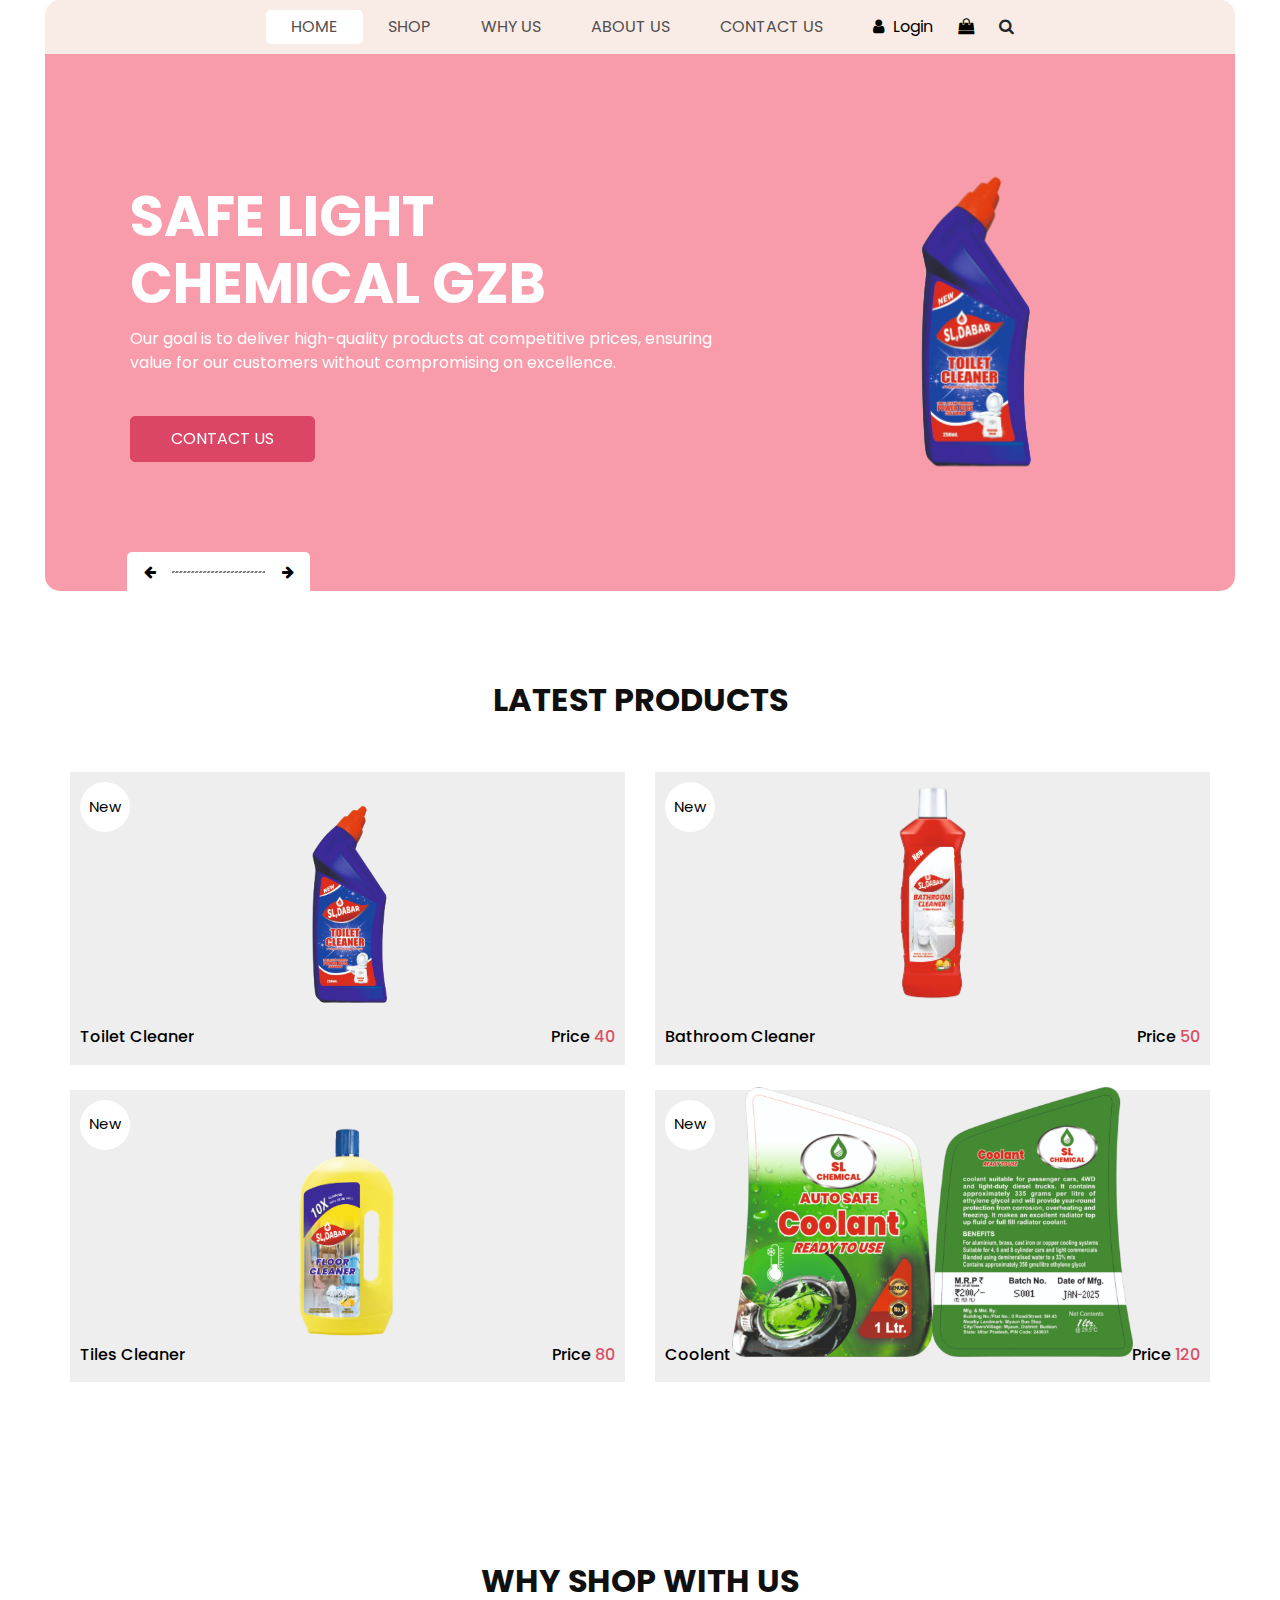
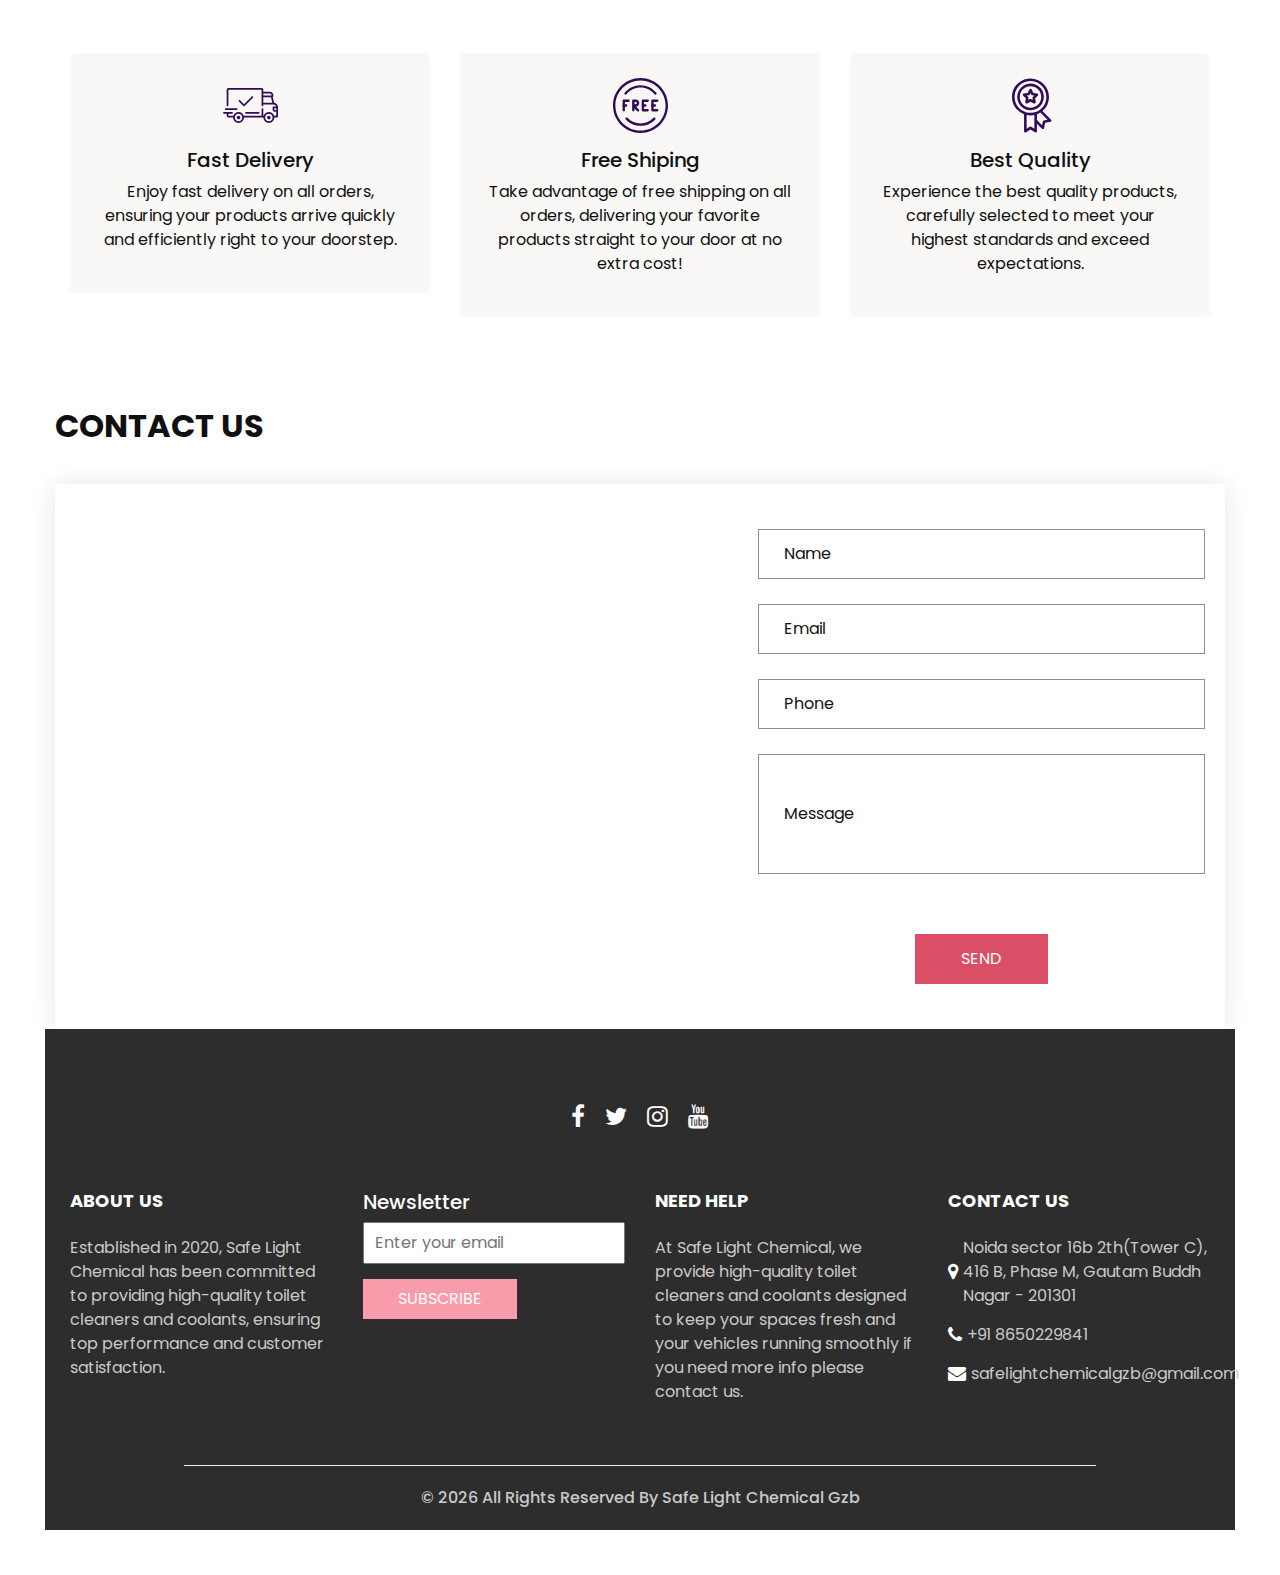
==== commit 4bea5fb9: "Changed address" ====
--- a/index.html
+++ b/index.html
@@ -563,7 +563,7 @@
         <div class="col-lg-7 col-md-6 px-0">
           <div class="map_container">
             <div class="map-responsive">
-              <iframe src="https://www.google.com/maps/embed?pb=!1m18!1m12!1m3!1d3526.6370993141018!2d79.28060747547364!3d27.882416076082666!2m3!1f0!2f0!3f0!3m2!1i1024!2i768!4f13.1!3m3!1m2!1s0x39755d002f288a87%3A0xac859005f3852095!2sSafe%20light%20chemical%20GZB!5e0!3m2!1sen!2sin!4v1737987076404!5m2!1sen!2sin" width="600" height="450" style="border:0;" allowfullscreen="" loading="lazy" referrerpolicy="no-referrer-when-downgrade"></iframe>
+              <iframe src="https://www.google.com/maps/embed?pb=!1m18!1m12!1m3!1d7007.666837656836!2d77.30704049330215!3d28.574764502785218!2m3!1f0!2f0!3f0!3m2!1i1024!2i768!4f13.1!3m3!1m2!1s0x390ce442d47f7c07%3A0x595b60800cd11f47!2sSector%2016B%2C%20Noida%2C%20Uttar%20Pradesh%20201301!5e0!3m2!1sen!2sin!4v1738733497001!5m2!1sen!2sin" width="600" height="450" style="border:0;" allowfullscreen="" loading="lazy" referrerpolicy="no-referrer-when-downgrade"></iframe>
             </div>
           </div>
         </div>
@@ -652,7 +652,7 @@
             <div class="info_link-box">
               <a href="">
                 <i class="fa fa-map-marker" aria-hidden="true"></i>
-                <span> Usawan main road, Miaun Budaun Uttar Pradesh 243631  </span>
+                <span> Noida sector 16b 2th(Tower C), 416 B, Phase M, Gautam Buddh Nagar - 201301  </span>
               </a>
               <a href="">
                 <i class="fa fa-phone" aria-hidden="true"></i>
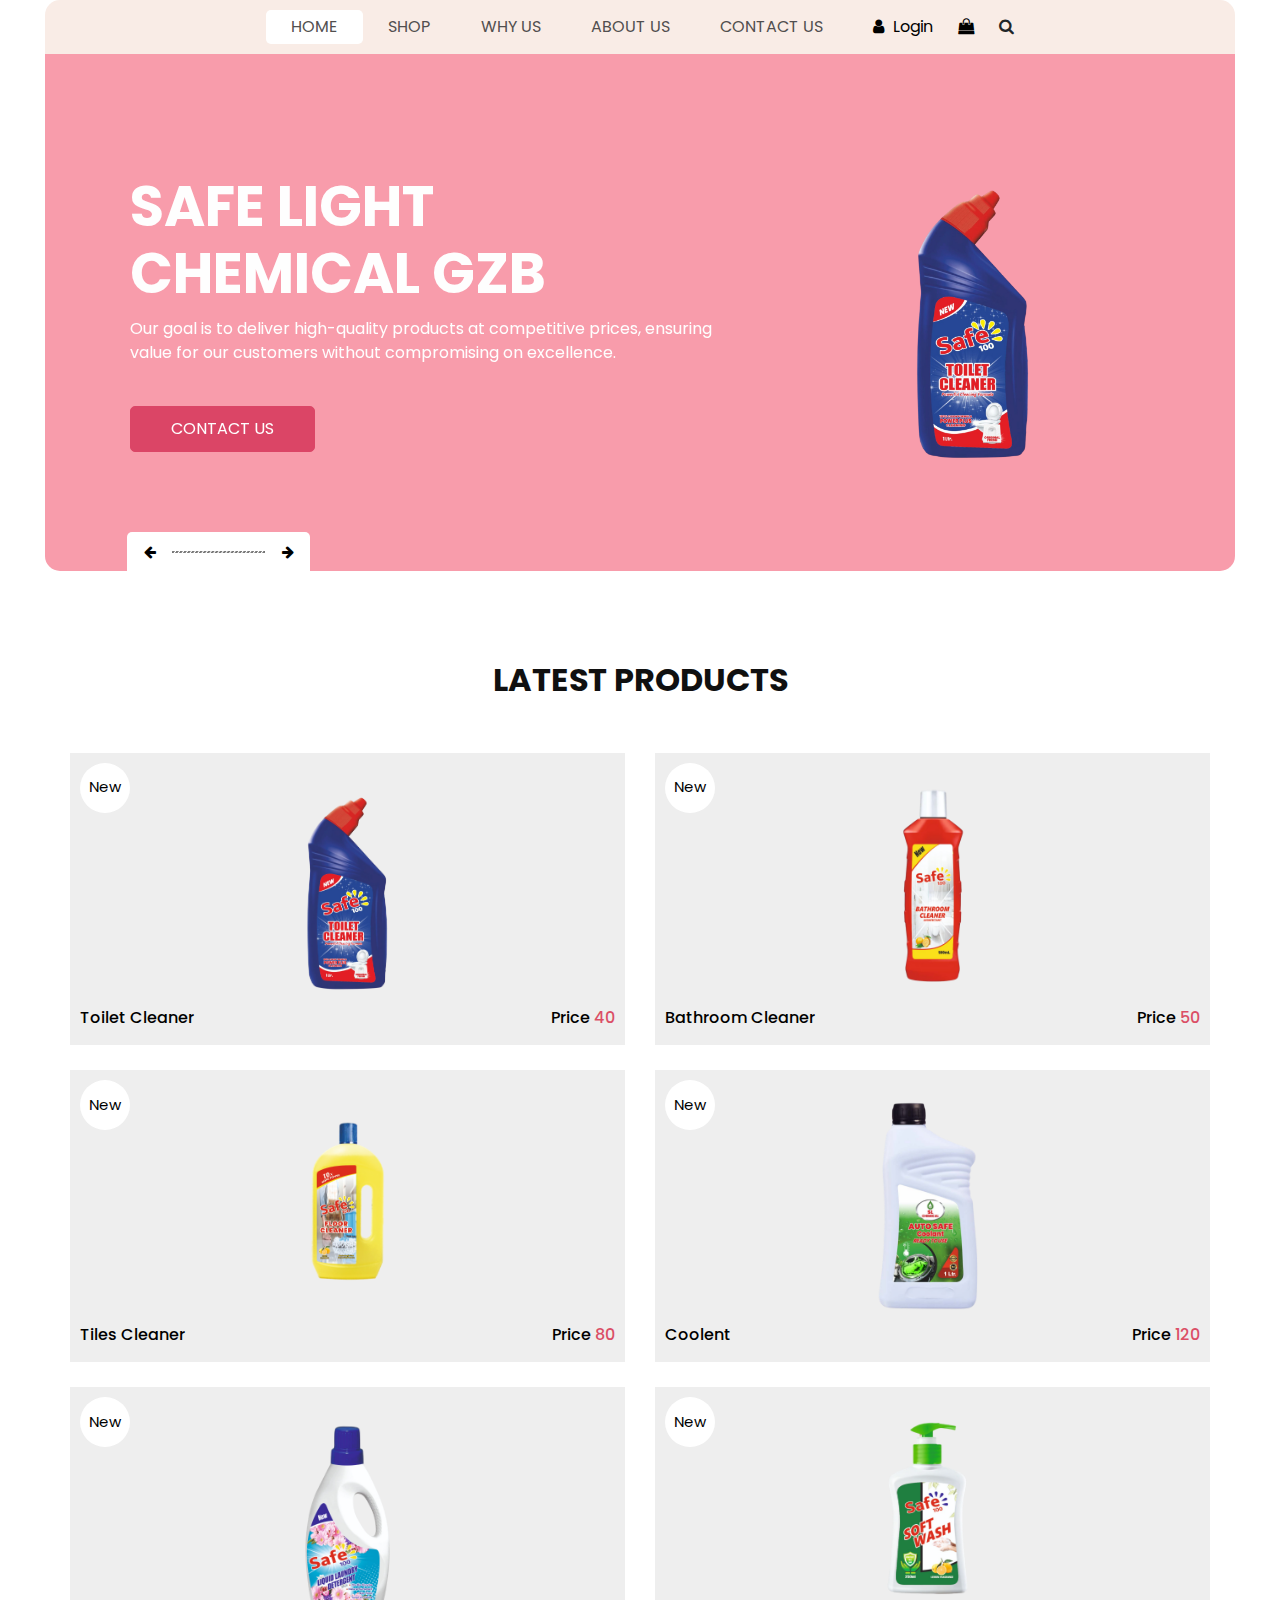
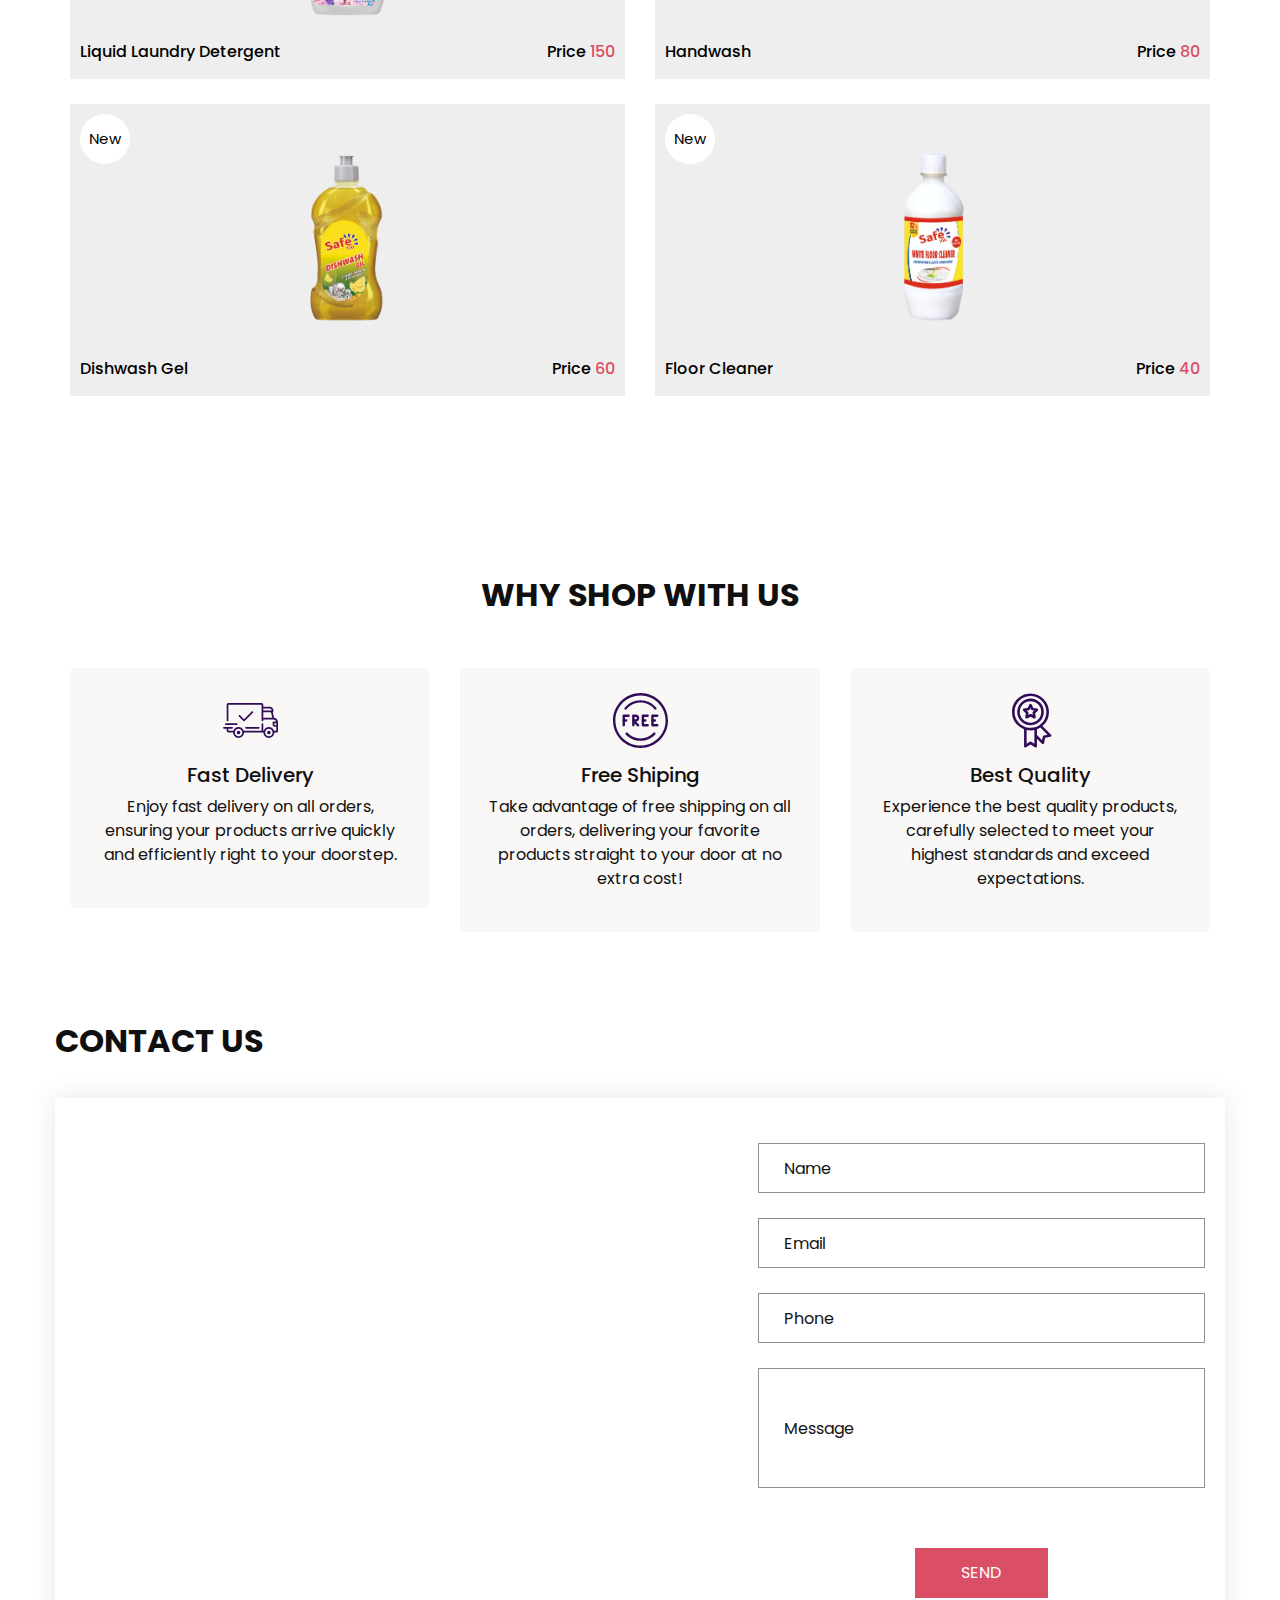
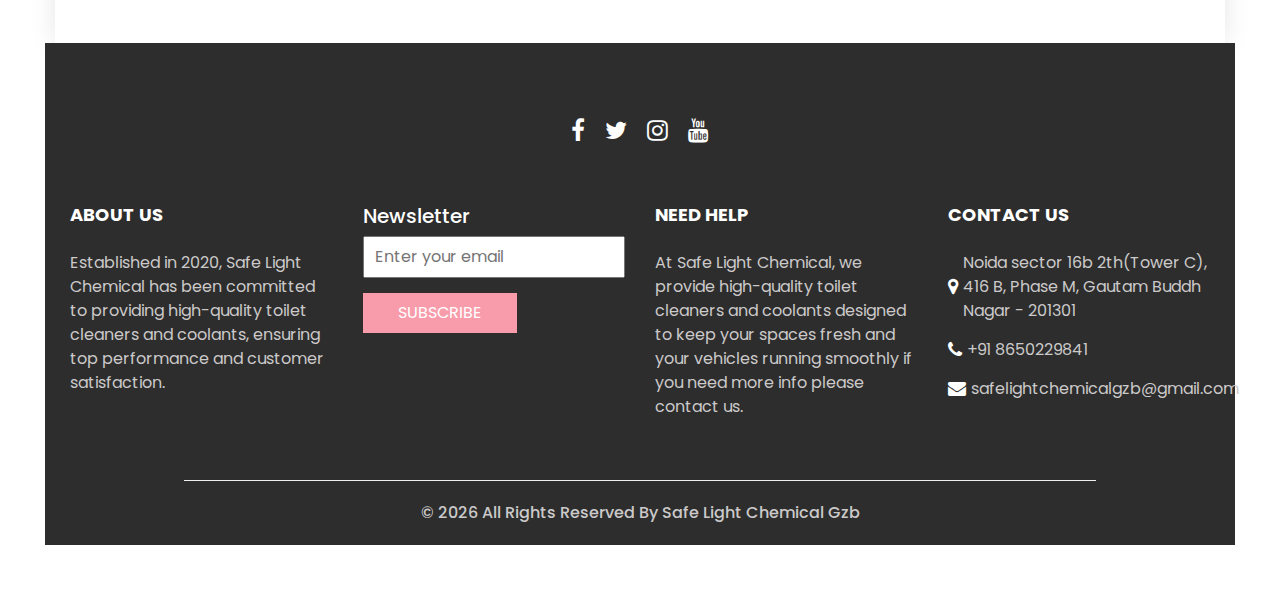
==== commit 8e3e6df4: "Add and remove product" ====
--- a/index.html
+++ b/index.html
@@ -162,6 +162,126 @@
                 </div>
               </div>
             </div>
+		   <div class="carousel-item ">
+              <div class="container-fluid">
+                <div class="row">
+                  <div class="col-md-7">
+                    <div class="detail-box">
+                      <h1>
+                        SAFE LIGHT CHEMICAL GZB
+                      </h1>
+                      <p>
+                       Our goal is to deliver high-quality products at competitive prices, ensuring value for our customers without compromising on excellence.
+                      </p>
+                      <a href="">
+                        Contact Us
+                      </a>
+                    </div>
+                  </div>
+                  <div class="col-md-5 ">
+                    <div class="img-box">
+                      <img src="images/p4.png" alt="" />
+                    </div>
+                  </div>
+                </div>
+              </div>
+            </div>
+			<div class="carousel-item ">
+              <div class="container-fluid">
+                <div class="row">
+                  <div class="col-md-7">
+                    <div class="detail-box">
+                      <h1>
+                        SAFE LIGHT CHEMICAL GZB
+                      </h1>
+                      <p>
+                       Our goal is to deliver high-quality products at competitive prices, ensuring value for our customers without compromising on excellence.
+                      </p>
+                      <a href="">
+                        Contact Us
+                      </a>
+                    </div>
+                  </div>
+                  <div class="col-md-5 ">
+                    <div class="img-box">
+                      <img src="images/p5.png" alt="" />
+                    </div>
+                  </div>
+                </div>
+              </div>
+            </div>			
+			<div class="carousel-item ">
+              <div class="container-fluid">
+                <div class="row">
+                  <div class="col-md-7">
+                    <div class="detail-box">
+                      <h1>
+                        SAFE LIGHT CHEMICAL GZB
+                      </h1>
+                      <p>
+                       Our goal is to deliver high-quality products at competitive prices, ensuring value for our customers without compromising on excellence.
+                      </p>
+                      <a href="">
+                        Contact Us
+                      </a>
+                    </div>
+                  </div>
+                  <div class="col-md-5 ">
+                    <div class="img-box">
+                      <img src="images/p6.png" alt="" />
+                    </div>
+                  </div>
+                </div>
+              </div>
+            </div>
+			<div class="carousel-item ">
+              <div class="container-fluid">
+                <div class="row">
+                  <div class="col-md-7">
+                    <div class="detail-box">
+                      <h1>
+                        SAFE LIGHT CHEMICAL GZB
+                      </h1>
+                      <p>
+                       Our goal is to deliver high-quality products at competitive prices, ensuring value for our customers without compromising on excellence.
+                      </p>
+                      <a href="">
+                        Contact Us
+                      </a>
+                    </div>
+                  </div>
+                  <div class="col-md-5 ">
+                    <div class="img-box">
+                      <img src="images/p7.png" alt="" />
+                    </div>
+                  </div>
+                </div>
+              </div>
+            </div>
+		  <div class="carousel-item ">
+              <div class="container-fluid">
+                <div class="row">
+                  <div class="col-md-7">
+                    <div class="detail-box">
+                      <h1>
+                        SAFE LIGHT CHEMICAL GZB
+                      </h1>
+                      <p>
+                       Our goal is to deliver high-quality products at competitive prices, ensuring value for our customers without compromising on excellence.
+                      </p>
+                      <a href="">
+                        Contact Us
+                      </a>
+                    </div>
+                  </div>
+                  <div class="col-md-5 ">
+                    <div class="img-box">
+                      <img src="images/p8.png" alt="" />
+                    </div>
+                  </div>
+                </div>
+              </div>
+            </div>
           </div>
           <div class="carousel_btn-box">
             <a class="carousel-control-prev" href="#carouselExampleIndicators" role="button" data-slide="prev">
@@ -281,6 +401,106 @@
                   Price
                   <span>
                     120
+                  </span>
+                </h6>
+              </div>
+              <div class="new">
+                <span>
+                  New
+                </span>
+              </div>
+            </a>
+          </div>
+        </div>
+		<div class="col-sm-6 col-md-4 col-lg-6">
+          <div class="box">
+            <a href="">
+              <div class="img-box">
+                <img src="images/p5.png" alt="">
+              </div>
+              <div class="detail-box">
+                <h6>
+                  Liquid Laundry Detergent
+                </h6>
+                <h6>
+                  Price
+                  <span>
+                    150
+                  </span>
+                </h6>
+              </div>
+              <div class="new">
+                <span>
+                  New
+                </span>
+              </div>
+            </a>
+          </div>
+        </div>
+	  <div class="col-sm-6 col-md-4 col-lg-6">
+          <div class="box">
+            <a href="">
+              <div class="img-box">
+                <img src="images/p6.png" alt="">
+              </div>
+              <div class="detail-box">
+                <h6>
+                  Handwash
+                </h6>
+                <h6>
+                  Price
+                  <span>
+                    80
+                  </span>
+                </h6>
+              </div>
+              <div class="new">
+                <span>
+                  New
+                </span>
+              </div>
+            </a>
+          </div>
+        </div>
+	  <div class="col-sm-6 col-md-4 col-lg-6">
+          <div class="box">
+            <a href="">
+              <div class="img-box">
+                <img src="images/p7.png" alt="">
+              </div>
+              <div class="detail-box">
+                <h6>
+                  Dishwash Gel
+                </h6>
+                <h6>
+                  Price
+                  <span>
+                    60
+                  </span>
+                </h6>
+              </div>
+              <div class="new">
+                <span>
+                  New
+                </span>
+              </div>
+            </a>
+          </div>
+        </div>
+	    <div class="col-sm-6 col-md-4 col-lg-6">
+          <div class="box">
+            <a href="">
+              <div class="img-box">
+                <img src="images/p8.png" alt="">
+              </div>
+              <div class="detail-box">
+                <h6>
+                  Floor Cleaner
+                </h6>
+                <h6>
+                  Price
+                  <span>
+                    40
                   </span>
                 </h6>
               </div>
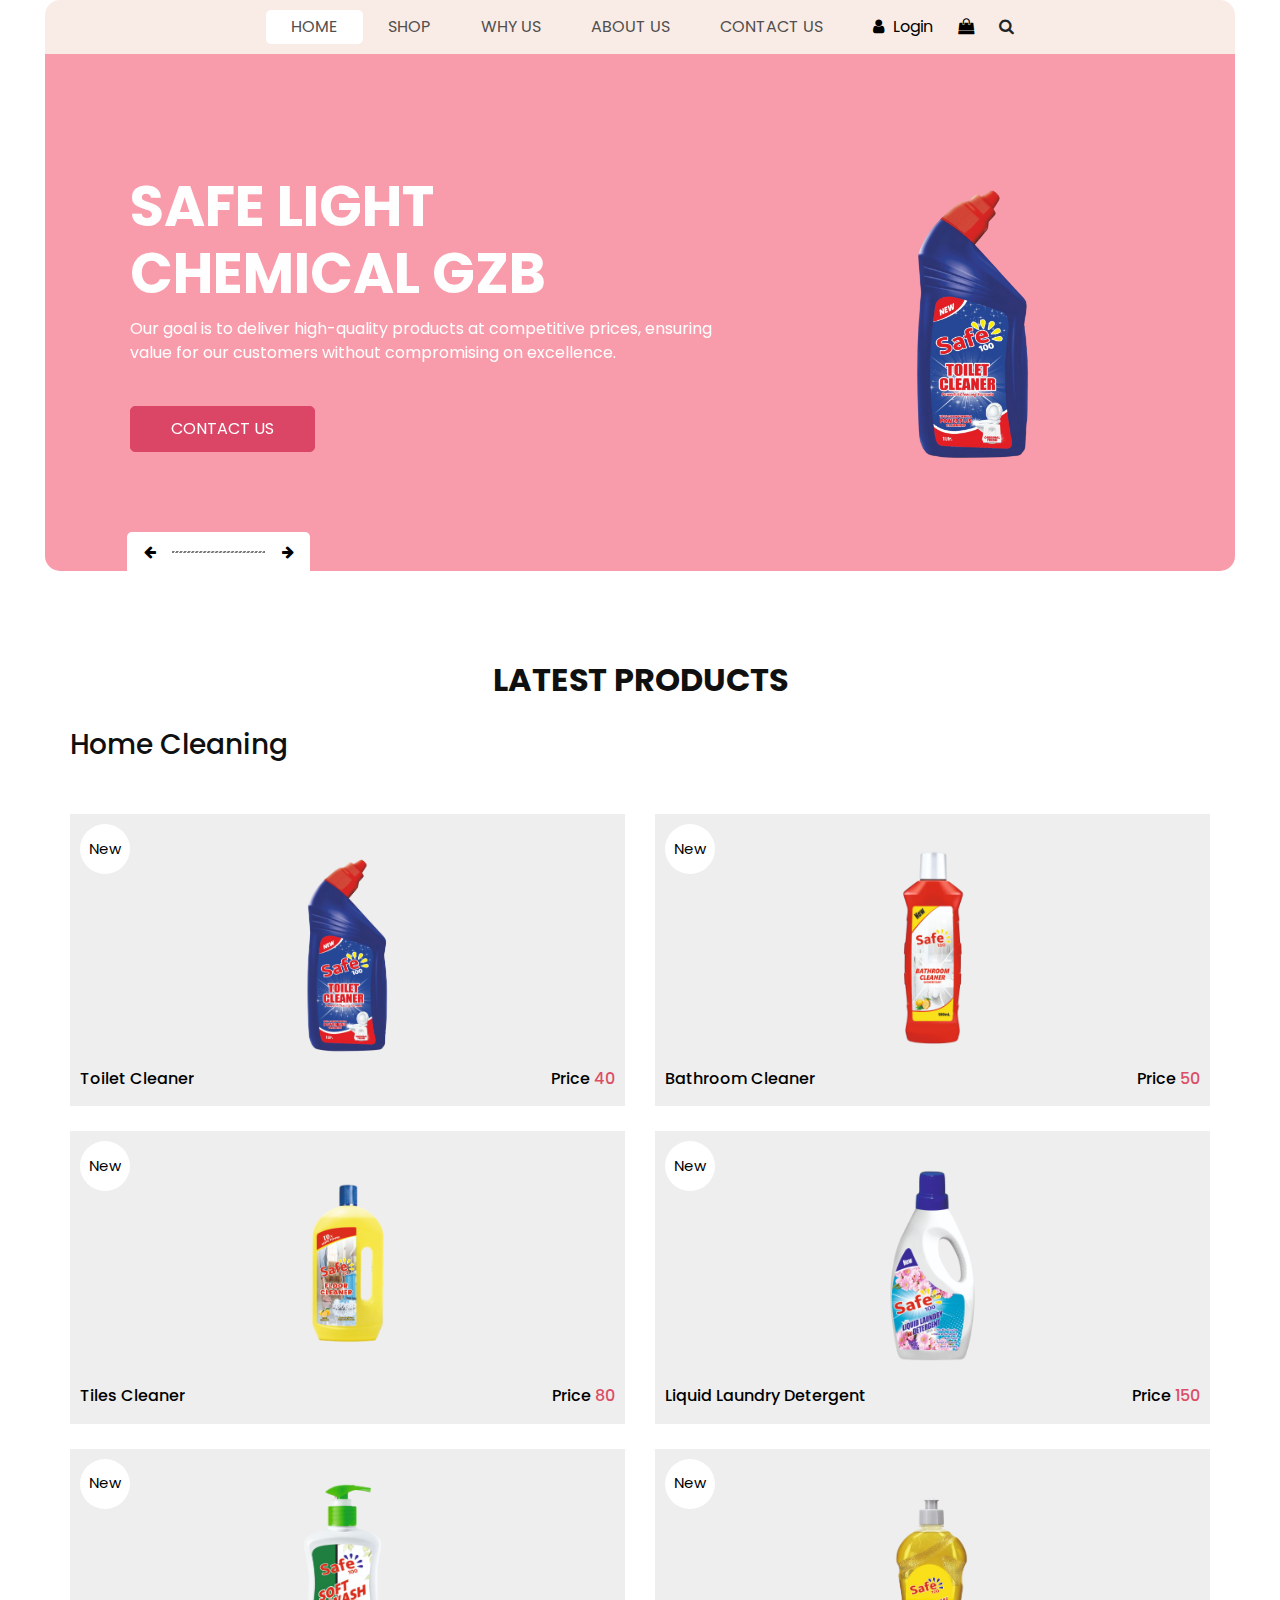
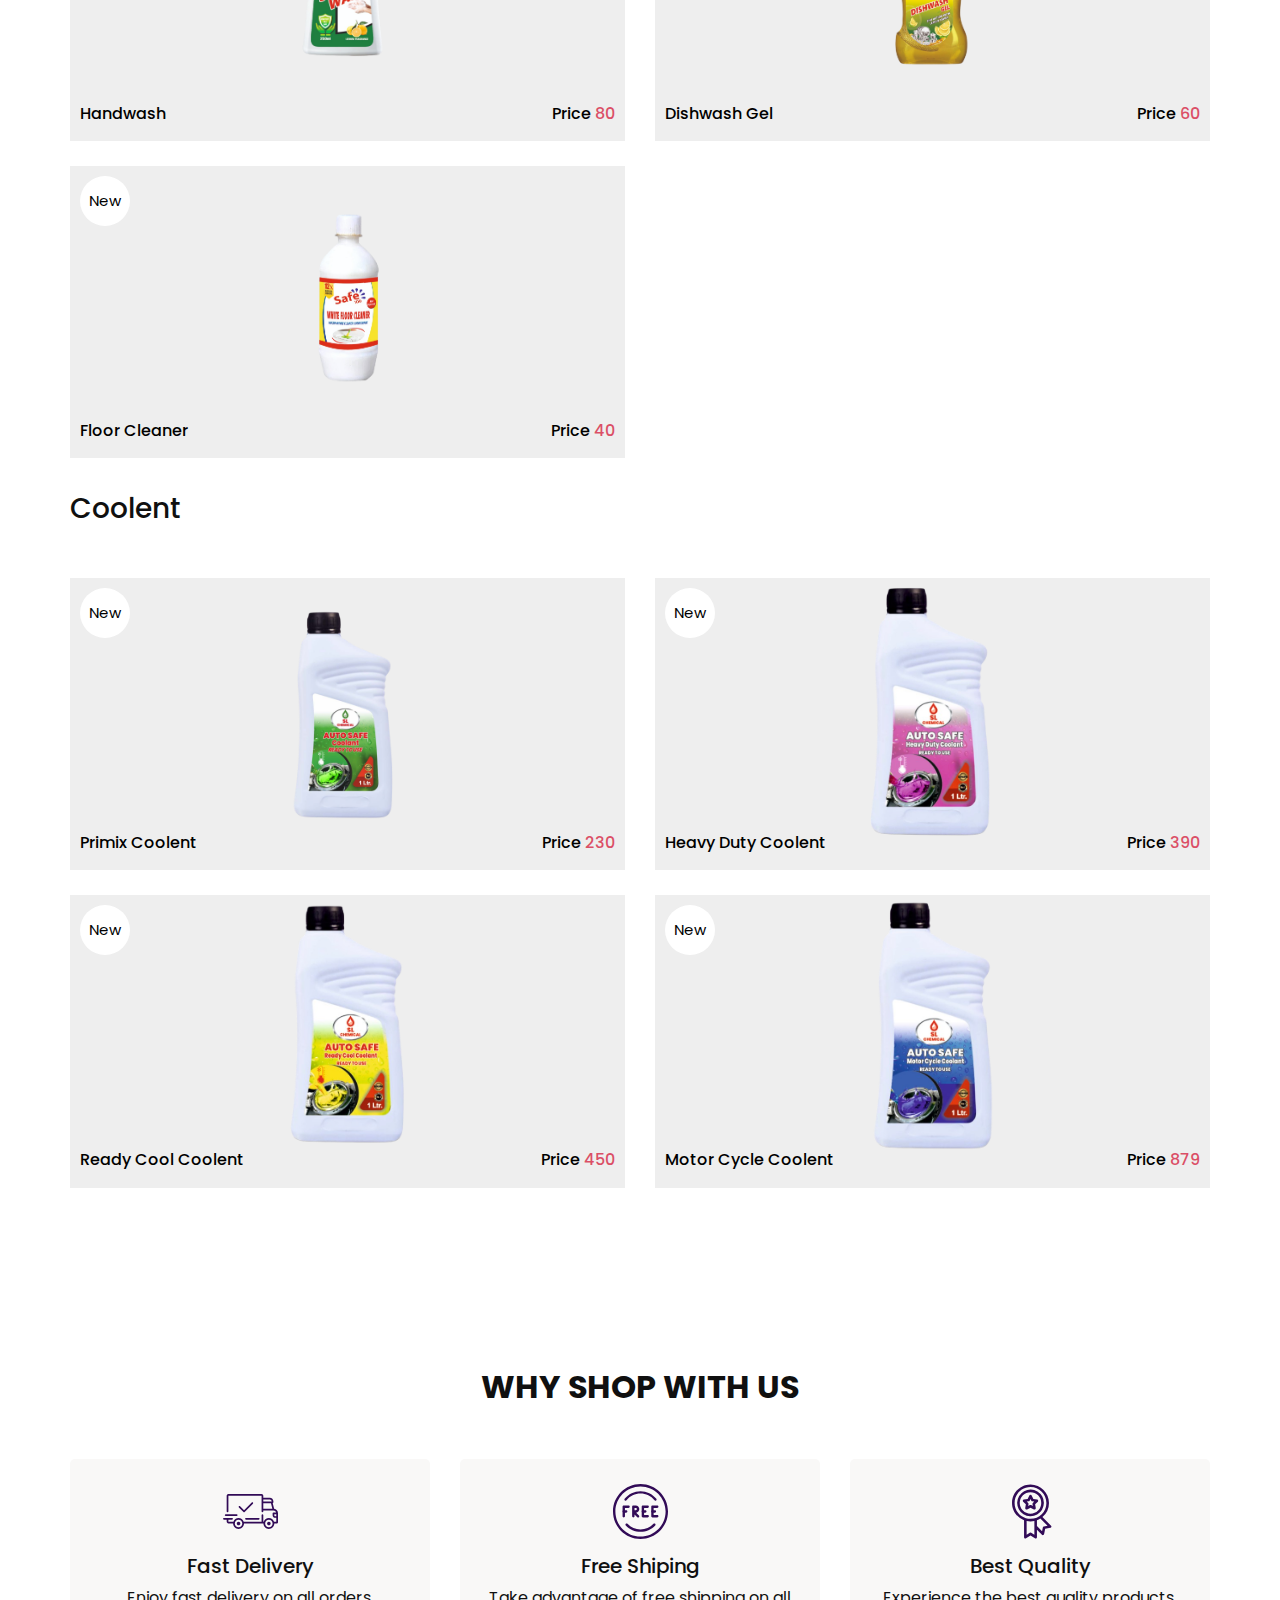
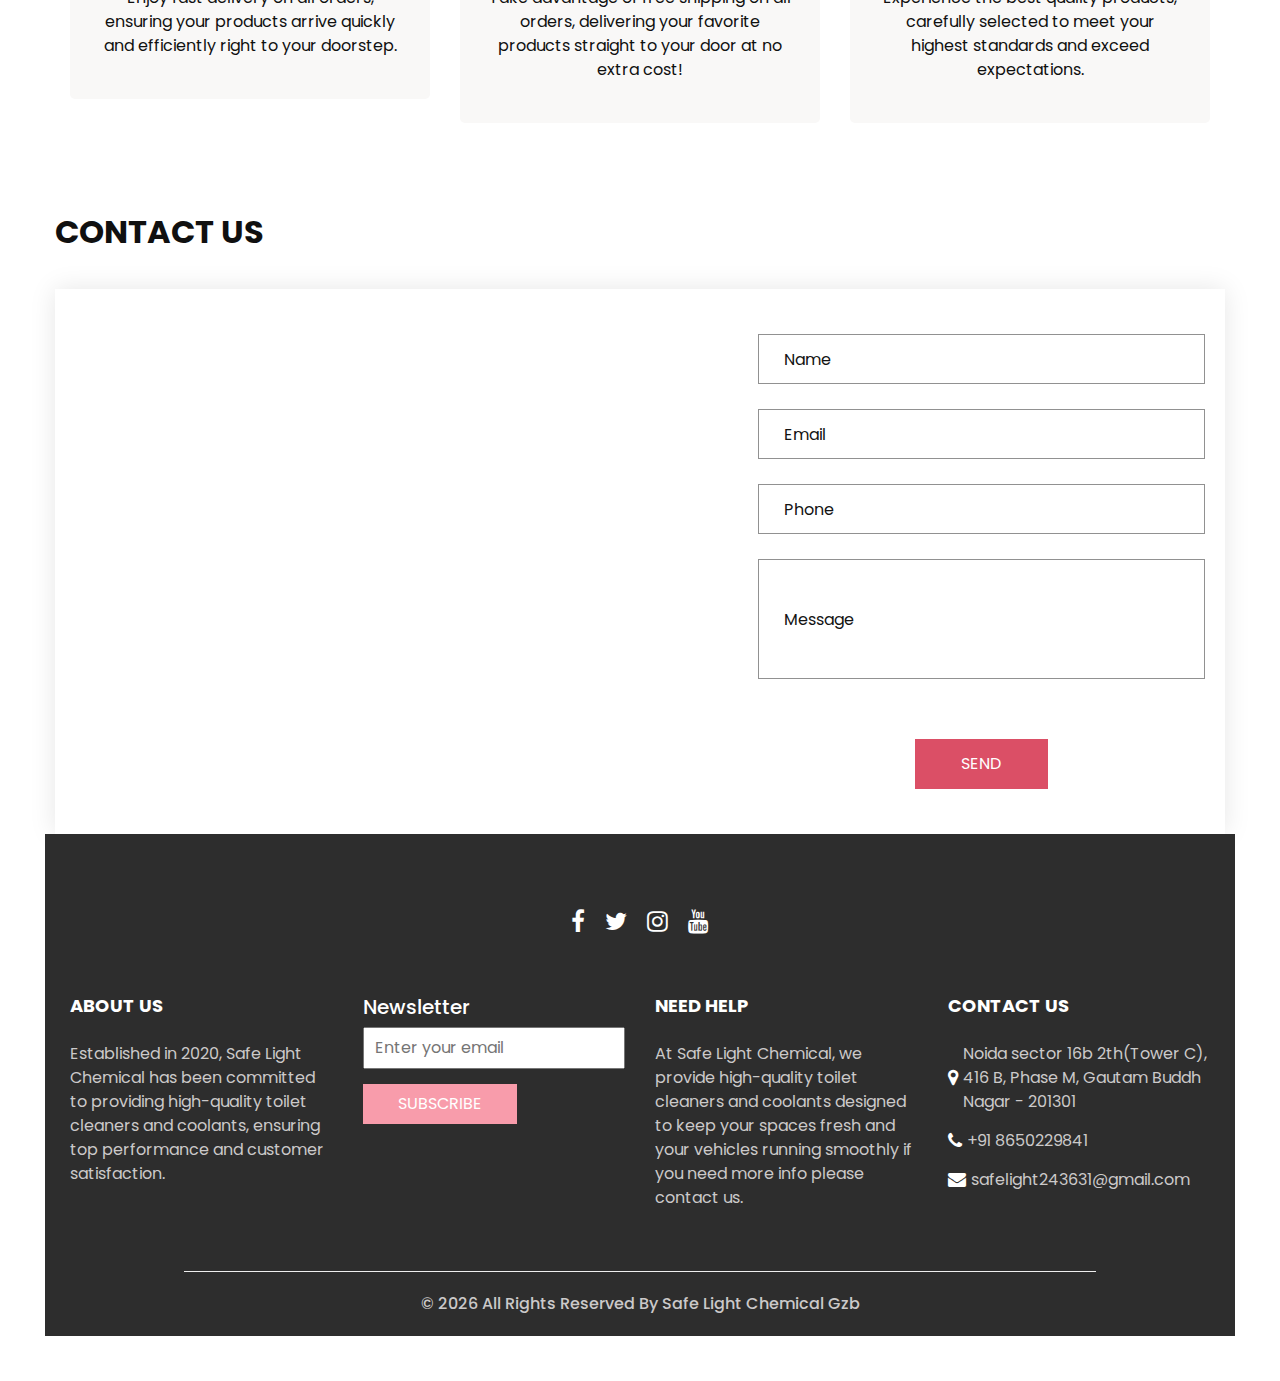
==== commit 7d86ae89: "Adding More Coolent Product" ====
--- a/index.html
+++ b/index.html
@@ -138,30 +138,6 @@
                 </div>
               </div>
             </div>
-            <div class="carousel-item ">
-              <div class="container-fluid">
-                <div class="row">
-                  <div class="col-md-7">
-                    <div class="detail-box">
-                      <h1>
-                        SAFE LIGHT CHEMICAL GZB
-                      </h1>
-                      <p>
-                       Our goal is to deliver high-quality products at competitive prices, ensuring value for our customers without compromising on excellence.
-                      </p>
-                      <a href="">
-                        Contact Us
-                      </a>
-                    </div>
-                  </div>
-                  <div class="col-md-5 ">
-                    <div class="img-box">
-                      <img src="images/p3.png" alt="" />
-                    </div>
-                  </div>
-                </div>
-              </div>
-            </div>
 		   <div class="carousel-item ">
               <div class="container-fluid">
                 <div class="row">
@@ -282,7 +258,103 @@
                 </div>
               </div>
             </div>
-          </div>
+		     <div class="carousel-item ">
+              <div class="container-fluid">
+                <div class="row">
+                  <div class="col-md-7">
+                    <div class="detail-box">
+                      <h1>
+                        SAFE LIGHT CHEMICAL GZB
+                      </h1>
+                      <p>
+                       Our goal is to deliver high-quality products at competitive prices, ensuring value for our customers without compromising on excellence.
+                      </p>
+                      <a href="">
+                        Contact Us
+                      </a>
+                    </div>
+                  </div>
+                  <div class="col-md-5 ">
+                    <div class="img-box">
+                      <img src="images/Green_Coolent.png" alt="" />
+                    </div>
+                  </div>
+                </div>
+              </div>
+            </div>
+		     <div class="carousel-item ">
+              <div class="container-fluid">
+                <div class="row">
+                  <div class="col-md-7">
+                    <div class="detail-box">
+                      <h1>
+                        SAFE LIGHT CHEMICAL GZB
+                      </h1>
+                      <p>
+                       Our goal is to deliver high-quality products at competitive prices, ensuring value for our customers without compromising on excellence.
+                      </p>
+                      <a href="">
+                        Contact Us
+                      </a>
+                    </div>
+                  </div>
+                  <div class="col-md-5 ">
+                    <div class="img-box">
+                      <img src="images/Pink_Coolent.png" alt="" />
+                    </div>
+                  </div>
+                </div>
+              </div>
+            </div>
+			 <div class="carousel-item ">
+              <div class="container-fluid">
+                <div class="row">
+                  <div class="col-md-7">
+                    <div class="detail-box">
+                      <h1>
+                        SAFE LIGHT CHEMICAL GZB
+                      </h1>
+                      <p>
+                       Our goal is to deliver high-quality products at competitive prices, ensuring value for our customers without compromising on excellence.
+                      </p>
+                      <a href="">
+                        Contact Us
+                      </a>
+                    </div>
+                  </div>
+                  <div class="col-md-5 ">
+                    <div class="img-box">
+                      <img src="images/Yellow_Coolent.png" alt="" />
+                    </div>
+                  </div>
+                </div>
+              </div>
+            </div>
+			 <div class="carousel-item ">
+              <div class="container-fluid">
+                <div class="row">
+                  <div class="col-md-7">
+                    <div class="detail-box">
+                      <h1>
+                        SAFE LIGHT CHEMICAL GZB
+                      </h1>
+                      <p>
+                       Our goal is to deliver high-quality products at competitive prices, ensuring value for our customers without compromising on excellence.
+                      </p>
+                      <a href="">
+                        Contact Us
+                      </a>
+                    </div>
+                  </div>
+                  <div class="col-md-5 ">
+                    <div class="img-box">
+                      <img src="images/Blue_Coolent.png" alt="" />
+                    </div>
+                  </div>
+                </div>
+              </div>
+            </div>
+		</div>
           <div class="carousel_btn-box">
             <a class="carousel-control-prev" href="#carouselExampleIndicators" role="button" data-slide="prev">
               <i class="fa fa-arrow-left" aria-hidden="true"></i>
@@ -311,6 +383,11 @@
           Latest Products
         </h2>
       </div>
+	  <div class="heading_container heading_left">
+        <h3>
+          Home Cleaning 
+        </h3>
+      </div>
       <div class="row">
         <div class="col-sm-6 col-md-4 col-lg-6">
           <div class="box">
@@ -387,31 +464,6 @@
             </a>
           </div>
         </div>
-        <div class="col-sm-6 col-md-4 col-lg-6">
-          <div class="box">
-            <a href="">
-              <div class="img-box">
-                <img src="images/p4.png" alt="">
-              </div>
-              <div class="detail-box">
-                <h6>
-                  Coolent
-                </h6>
-                <h6>
-                  Price
-                  <span>
-                    120
-                  </span>
-                </h6>
-              </div>
-              <div class="new">
-                <span>
-                  New
-                </span>
-              </div>
-            </a>
-          </div>
-        </div>
 		<div class="col-sm-6 col-md-4 col-lg-6">
           <div class="box">
             <a href="">
@@ -512,6 +564,114 @@
             </a>
           </div>
         </div>
+        </div>
+		<div class="heading_container heading_left">
+        <h3>
+          <br>Coolent <br>
+        </h3>
+      </div>
+	  <div class="row">
+	  	<div class="col-sm-6 col-md-4 col-lg-6">
+          <div class="box">
+            <a href="images/green.png">
+              <div class="img-box">
+                <img src="images/Green_Coolent.png" alt="">
+              </div>
+              <div class="detail-box">
+                <h6>
+                  Primix Coolent
+                </h6>
+                <h6>
+                  Price
+                  <span>
+                    230
+                  </span>
+                </h6>
+              </div>
+              <div class="new">
+                <span>
+                  New
+                </span>
+              </div>
+            </a>
+          </div>
+        </div>
+		<div class="col-sm-6 col-md-4 col-lg-6">
+          <div class="box">
+            <a href="images/pink.png">
+              <div class="img-box">
+                <img src="images/Pink_Coolent.png" alt="">
+              </div>
+              <div class="detail-box">
+                <h6>
+                  Heavy Duty Coolent
+                </h6>
+                <h6>
+                  Price
+                  <span>
+                    390
+                  </span>
+                </h6>
+              </div>
+              <div class="new">
+                <span>
+                  New
+                </span>
+              </div>
+            </a>
+          </div>
+        </div>
+	    <div class="col-sm-6 col-md-4 col-lg-6">
+          <div class="box">
+            <a href="images/yellow.png">
+              <div class="img-box">
+                <img src="images/Yellow_Coolent.png" alt="">
+              </div>
+              <div class="detail-box">
+                <h6>
+                  Ready Cool Coolent
+                </h6>
+                <h6>
+                  Price
+                  <span>
+                    450
+                  </span>
+                </h6>
+              </div>
+              <div class="new">
+                <span>
+                  New
+                </span>
+              </div>
+            </a>
+          </div>
+        </div>
+	    <div class="col-sm-6 col-md-4 col-lg-6">
+          <div class="box">
+            <a href="images/blue.png">
+              <div class="img-box">
+                <img src="images/Blue_Coolent.png" alt="">
+              </div>
+              <div class="detail-box">
+                <h6>
+                  Motor Cycle Coolent
+                </h6>
+                <h6>
+                  Price
+                  <span>
+                    879
+                  </span>
+                </h6>
+              </div>
+              <div class="new">
+                <span>
+                  New
+                </span>
+              </div>
+            </a>
+          </div>
+        </div>
+	 </div>
     </div>
   </section>
 
@@ -880,7 +1040,7 @@
               </a>
               <a href="">
                 <i class="fa fa-envelope" aria-hidden="true"></i>
-                <span> safelightchemicalgzb@gmail.com</span>
+                <span> safelight243631@gmail.com</span>
               </a>
             </div>
           </div>
